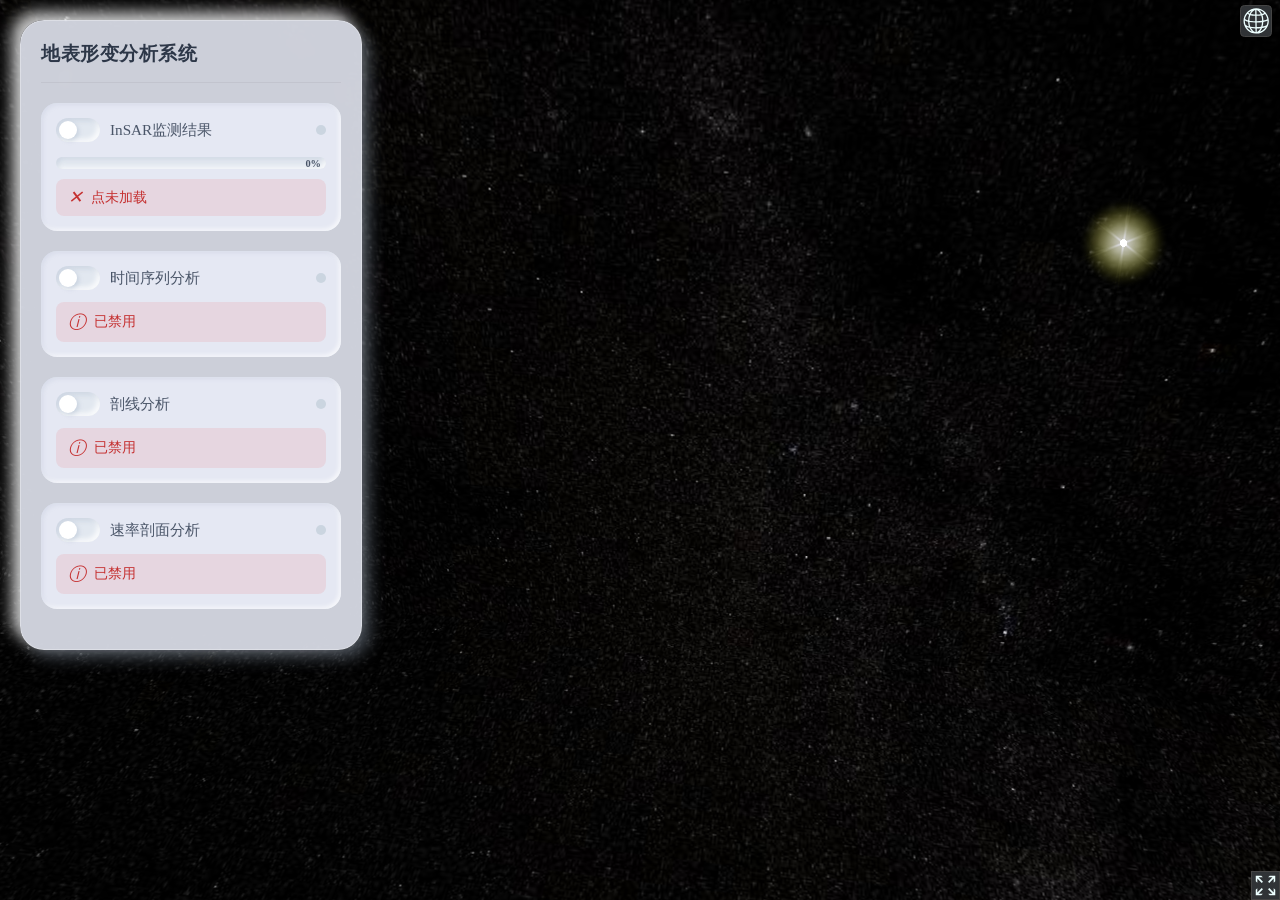
==== index.html @ 69eed866 "adsas" ====
<!doctype html>
<html lang="en">
  <head>
    <link rel="stylesheet" href="cesium/Widgets/widgets.css">
    <script src="cesium/Cesium.js"></script>

    <meta charset="UTF-8" />
    <link rel="icon" type="image/svg+xml" href="./vite.svg" />
    <meta name="viewport" content="width=device-width, initial-scale=1.0" />
    <title>Vite + Vue</title>
    <style>
      *{
        margin: 0;
        padding: 0;
      }
      .cesium-viewer-bottom{
        display: none;
      }
    </style>
    <script type="module" crossorigin src="./assets/index-u5n-sH-L.js"></script>
    <link rel="stylesheet" crossorigin href="./assets/index-CAetpHCo.css">
  </head>
  <body>
    <div id="app"></div>
  </body>
</html>
---- cesium/Widgets/widgets.css ----
.cesium-svgPath-svg{position:absolute;top:0;left:0;width:100%;height:100%;overflow:hidden}.cesium-button{display:inline-block;position:relative;background:#303336;border:1px solid #444;color:#edffff;fill:#edffff;border-radius:4px;padding:5px 12px;margin:2px 3px;cursor:pointer;overflow:hidden;-moz-user-select:none;-webkit-user-select:none;-ms-user-select:none;user-select:none}.cesium-button:focus{color:#fff;fill:#fff;border-color:#ea4;outline:none}.cesium-button:hover{color:#fff;fill:#fff;background:#48b;border-color:#aef;box-shadow:0 0 8px #fff}.cesium-button:active{color:#000;fill:#000;background:#adf;border-color:#fff;box-shadow:0 0 8px #fff}.cesium-button:disabled,.cesium-button-disabled,.cesium-button-disabled:focus,.cesium-button-disabled:hover,.cesium-button-disabled:active{background:#303336;border-color:#444;color:#646464;fill:#646464;box-shadow:none;cursor:default}.cesium-button option{background-color:#000;color:#eee}.cesium-button option:disabled{color:#777}.cesium-button input,.cesium-button label{cursor:pointer}.cesium-button input{vertical-align:sub}.cesium-toolbar-button{box-sizing:border-box;width:32px;height:32px;border-radius:14%;padding:0;vertical-align:middle;z-index:0}.cesium-performanceDisplay-defaultContainer{position:absolute;top:50px;right:10px;text-align:right}.cesium-performanceDisplay{background-color:#282828b3;padding:7px;border-radius:5px;border:1px solid #444;font:700 12px sans-serif}.cesium-performanceDisplay-fps{color:#e52}.cesium-performanceDisplay-throttled{color:#a42}.cesium-performanceDisplay-ms{color:#de3}.cesium-animation-theme{visibility:hidden;display:block;position:absolute;z-index:-100}.cesium-animation-themeNormal{color:#222}.cesium-animation-themeHover{color:#4488b0}.cesium-animation-themeSelect{color:#242}.cesium-animation-themeDisabled{color:#333}.cesium-animation-themeKnob{color:#222}.cesium-animation-themePointer{color:#2e2}.cesium-animation-themeSwoosh{color:#8ac}.cesium-animation-themeSwooshHover{color:#aef}.cesium-animation-svgText{fill:#edffff;font-family:Sans-Serif;font-size:15px;text-anchor:middle}.cesium-animation-blank{fill:#000;fill-opacity:.01;stroke:none}.cesium-animation-rectButton{cursor:pointer;-moz-user-select:none;-webkit-user-select:none;-ms-user-select:none;user-select:none}.cesium-animation-rectButton .cesium-animation-buttonGlow{fill:#fff;stroke:none;display:none}.cesium-animation-rectButton:hover .cesium-animation-buttonGlow{display:block}.cesium-animation-rectButton .cesium-animation-buttonPath{fill:#edffff}.cesium-animation-rectButton .cesium-animation-buttonMain{stroke:#444;stroke-width:1.2}.cesium-animation-rectButton:hover .cesium-animation-buttonMain{stroke:#aef}.cesium-animation-rectButton:active .cesium-animation-buttonMain{fill:#abd6ff}.cesium-animation-buttonDisabled{-moz-user-select:none;-webkit-user-select:none;-ms-user-select:none;user-select:none}.cesium-animation-buttonDisabled .cesium-animation-buttonMain{stroke:#555}.cesium-animation-buttonDisabled .cesium-animation-buttonPath{fill:#818181}.cesium-animation-buttonDisabled .cesium-animation-buttonGlow{display:none}.cesium-animation-buttonToggled .cesium-animation-buttonGlow{display:block;fill:#2e2}.cesium-animation-buttonToggled .cesium-animation-buttonMain{stroke:#2e2}.cesium-animation-buttonToggled:hover .cesium-animation-buttonGlow{fill:#fff}.cesium-animation-buttonToggled:hover .cesium-animation-buttonMain{stroke:#2e2}.cesium-animation-shuttleRingG,.cesium-animation-shuttleRingPointer,.cesium-animation-shuttleRingPausePointer{cursor:pointer}.cesium-animation-shuttleRingBack{fill:#181818;fill-opacity:.8;stroke:#333;stroke-width:1.2}.cesium-animation-shuttleRingSwoosh line{stroke:#8ac;stroke-width:3;stroke-opacity:.2;stroke-linecap:round}.cesium-animation-knobOuter{cursor:pointer;stroke:#444;stroke-width:1.2}.cesium-animation-knobInner{cursor:pointer}.cesium-baseLayerPicker-selected{position:absolute;top:0;left:0;width:100%;height:100%;border:none}.cesium-baseLayerPicker-dropDown{display:block;position:absolute;box-sizing:content-box;top:auto;right:0;width:320px;max-height:500px;margin-top:5px;background-color:#262626bf;border:1px solid #444;padding:6px;overflow:auto;border-radius:10px;-moz-user-select:none;-webkit-user-select:none;-ms-user-select:none;user-select:none;transform:translateY(-20%);visibility:hidden;opacity:0;transition:visibility 0s .2s,opacity .2s ease-in,transform .2s ease-in}.cesium-baseLayerPicker-dropDown-visible{transform:translate(0);visibility:visible;opacity:1;transition:opacity .2s ease-out,transform .2s ease-out}.cesium-baseLayerPicker-sectionTitle{display:block;font-family:sans-serif;font-size:16pt;text-align:left;color:#edffff;margin-bottom:4px}.cesium-baseLayerPicker-choices{margin-bottom:5px}.cesium-baseLayerPicker-categoryTitle{color:#edffff;font-size:11pt}.cesium-baseLayerPicker-choices{display:block;border:1px solid #888;border-radius:5px;padding:5px 0}.cesium-baseLayerPicker-item{display:inline-block;vertical-align:top;margin:2px 5px;width:64px;text-align:center;cursor:pointer}.cesium-baseLayerPicker-itemLabel{display:block;font-family:sans-serif;font-size:8pt;text-align:center;vertical-align:middle;color:#edffff;cursor:pointer;word-wrap:break-word}.cesium-baseLayerPicker-item:hover .cesium-baseLayerPicker-itemLabel,.cesium-baseLayerPicker-item:focus .cesium-baseLayerPicker-itemLabel{text-decoration:underline}.cesium-baseLayerPicker-itemIcon{display:inline-block;position:relative;width:inherit;height:auto;background-size:100% 100%;border:solid 1px #444;border-radius:9px;color:#edffff;margin:0;padding:0;cursor:pointer;box-sizing:border-box}.cesium-baseLayerPicker-item:hover .cesium-baseLayerPicker-itemIcon{border-color:#fff;box-shadow:0 0 8px #fff,0 0 8px #fff}.cesium-baseLayerPicker-selectedItem .cesium-baseLayerPicker-itemLabel{color:#bdecf8}.cesium-baseLayerPicker-selectedItem .cesium-baseLayerPicker-itemIcon{border:double 4px rgb(189,236,248)}.cesium-widget{position:relative}.cesium-widget,.cesium-widget canvas{width:100%;height:100%;touch-action:none}.cesium-widget-credits{display:block;position:absolute;bottom:0;left:0;color:#fff;font-size:10px;text-shadow:0px 0px 2px #000000;padding-right:5px}.cesium-widget-credits a,.cesium-widget-credits a:visited{color:#fff}.cesium-widget-errorPanel{position:absolute;inset:0;text-align:center;background:rgba(0,0,0,.7);z-index:99999}.cesium-widget-errorPanel:before{display:inline-block;vertical-align:middle;height:100%;content:""}.cesium-widget-errorPanel-content{width:75%;max-width:500px;display:inline-block;text-align:left;vertical-align:middle;border:1px solid #510c00;border-radius:7px;background-color:#f0d9d5;font-size:14px;color:#510c00}.cesium-widget-errorPanel-content.expanded{max-width:75%}.cesium-widget-errorPanel-header{font-size:18px;font-family:Open Sans,Verdana,Geneva,sans-serif;background:#d69d93;border-bottom:2px solid #510c00;border-radius:3px 3px 0 0;padding:15px}.cesium-widget-errorPanel-scroll{overflow:auto;font-family:Open Sans,Verdana,Geneva,sans-serif;white-space:pre-wrap;padding:0 15px;margin:10px 0 20px}.cesium-widget-errorPanel-buttonPanel{padding:0 15px;margin:10px 0 20px;text-align:right}.cesium-widget-errorPanel-buttonPanel button{border-color:#510c00;background:#d69d93;color:#202020;margin:0}.cesium-widget-errorPanel-buttonPanel button:focus{border-color:#510c00;background:#f0d9d5;color:#510c00}.cesium-widget-errorPanel-buttonPanel button:hover{border-color:#510c00;background:#f0d9d5;color:#510c00}.cesium-widget-errorPanel-buttonPanel button:active{border-color:#510c00;background:#b17b72;color:#510c00}.cesium-widget-errorPanel-more-details{text-decoration:underline;cursor:pointer}.cesium-widget-errorPanel-more-details:hover{color:#2b0700}.cesium-cesiumInspector{border-radius:5px;transition:width ease-in-out .25s;background:rgba(48,51,54,.8);border:1px solid #444;color:#edffff;display:inline-block;position:relative;padding:4px 12px;-moz-user-select:none;-webkit-user-select:none;-ms-user-select:none;user-select:none;overflow:hidden}.cesium-cesiumInspector-button{text-align:center;font-size:11pt}.cesium-cesiumInspector-visible .cesium-cesiumInspector-button{border-bottom:1px solid #aaa;padding-bottom:3px}.cesium-cesiumInspector input:enabled,.cesium-cesiumInspector-button{cursor:pointer}.cesium-cesiumInspector-visible{width:185px;height:auto}.cesium-cesiumInspector-hidden{width:122px;height:17px}.cesium-cesiumInspector-sectionContent{max-height:600px}.cesium-cesiumInspector-section-collapsed .cesium-cesiumInspector-sectionContent{max-height:0;padding:0!important;overflow:hidden}.cesium-cesiumInspector-dropDown{margin:5px 0;font-family:sans-serif;font-size:10pt;width:185px}.cesium-cesiumInspector-frustumStatistics{padding:5px;background-color:#505050bf}.cesium-cesiumInspector-pickButton{background-color:#0000004d;border:1px solid #444;color:#edffff;border-radius:5px;padding:3px 7px;cursor:pointer;-moz-user-select:none;-webkit-user-select:none;-ms-user-select:none;user-select:none;margin:0 auto}.cesium-cesiumInspector-pickButton:focus{outline:none}.cesium-cesiumInspector-pickButton:active,.cesium-cesiumInspector-pickButtonHighlight{color:#000;background:#adf;border-color:#fff;box-shadow:0 0 8px #fff}.cesium-cesiumInspector-center{text-align:center}.cesium-cesiumInspector-sectionHeader{font-weight:700;font-size:10pt;margin:0;cursor:pointer}.cesium-cesiumInspector-pickSection{border:1px solid #aaa;border-radius:5px;padding:3px;margin-bottom:5px}.cesium-cesiumInspector-sectionContent{margin-bottom:10px;transition:max-height .25s}.cesium-cesiumInspector-tileText{padding-bottom:10px;border-bottom:1px solid #aaa}.cesium-cesiumInspector-relativeText{padding-top:10px}.cesium-cesiumInspector-sectionHeader:before{margin-right:5px;content:"-";width:1ch;display:inline-block}.cesium-cesiumInspector-section-collapsed .cesium-cesiumInspector-sectionHeader:before{content:"+"}ul.cesium-cesiumInspector-statistics{margin:0;padding-top:3px;padding-bottom:3px}ul.cesium-cesiumInspector-statistics+ul.cesium-cesiumInspector-statistics{border-top:1px solid #aaa}.cesium-cesiumInspector-slider{margin-top:5px}.cesium-cesiumInspector-slider input[type=number]{text-align:left;background-color:#222;outline:none;border:1px solid #444;color:#edffff;width:100px;border-radius:3px;padding:1px;margin-left:10px;cursor:auto}.cesium-cesiumInspector-slider input[type=number]::-webkit-outer-spin-button,.cesium-cesiumInspector-slider input[type=number]::-webkit-inner-spin-button{-webkit-appearance:none;margin:0}.cesium-cesiumInspector-slider input[type=range]{margin-left:5px;vertical-align:middle}.cesium-cesiumInspector-hide .cesium-cesiumInspector-styleEditor{display:none}.cesium-cesiumInspector-styleEditor{padding:10px;border-radius:5px;background:rgba(48,51,54,.8);border:1px solid #444}.cesium-cesiumInspector-styleEditor textarea{width:100%;height:300px;background:transparent;color:#edffff;border:none;padding:0;white-space:pre;overflow-wrap:normal;overflow-x:auto}.cesium-3DTilesInspector{width:300px;pointer-events:all}.cesium-3DTilesInspector-statistics{font-size:11px}.cesium-3DTilesInspector-disabledElementsInfo{margin:5px 0 0;padding:0 0 0 20px;color:#eed202}.cesium-3DTilesInspector div,.cesium-3DTilesInspector input[type=range]{width:100%;box-sizing:border-box}.cesium-cesiumInspector-error{color:#ff9e9e;overflow:auto}.cesium-3DTilesInspector .cesium-cesiumInspector-section{margin-top:3px}.cesium-3DTilesInspector .cesium-cesiumInspector-sectionHeader+.cesium-cesiumInspector-show{border-top:1px solid white}input.cesium-cesiumInspector-url{overflow:hidden;white-space:nowrap;overflow-x:scroll;background-color:transparent;color:#fff;outline:none;border:none;height:1em;width:100%}.cesium-cesiumInspector .field-group{display:table}.cesium-cesiumInspector .field-group>label{display:table-cell;font-weight:700}.cesium-cesiumInspector .field-group>.field{display:table-cell;width:100%}.cesium-button.cesium-fullscreenButton{display:block;width:100%;height:100%;margin:0;border-radius:0}.cesium-button.cesium-vrButton{display:block;width:100%;height:100%;margin:0;border-radius:0}.cesium-viewer-geocoderContainer .cesium-geocoder-input{border:solid 1px #444;background-color:#282828b3;color:#fff;display:inline-block;vertical-align:middle;width:0;height:32px;margin:0;padding:0 32px 0 0;border-radius:0;box-sizing:border-box;transition:width ease-in-out .25s,background-color .2s ease-in-out;-webkit-appearance:none}.cesium-viewer-geocoderContainer:hover .cesium-geocoder-input{border-color:#aef;box-shadow:0 0 8px #fff}.cesium-viewer-geocoderContainer .cesium-geocoder-input:focus{border-color:#ea4;background-color:#0f0f0fe6;box-shadow:none;outline:none}.cesium-viewer-geocoderContainer:hover .cesium-geocoder-input,.cesium-viewer-geocoderContainer .cesium-geocoder-input:focus,.cesium-viewer-geocoderContainer .cesium-geocoder-input-wide{padding-left:4px;width:250px}.cesium-viewer-geocoderContainer .search-results{position:absolute;background-color:#000;color:#eee;overflow-y:auto;opacity:.8;width:100%}.cesium-viewer-geocoderContainer .search-results ul{list-style-type:none;margin:0;padding:0}.cesium-viewer-geocoderContainer .search-results ul li{font-size:14px;padding:3px 10px}.cesium-viewer-geocoderContainer .search-results ul li:hover{cursor:pointer}.cesium-viewer-geocoderContainer .search-results ul li.active{background:#48b}.cesium-geocoder-searchButton{background-color:#303336;display:inline-block;position:absolute;cursor:pointer;width:32px;top:1px;right:1px;height:30px;vertical-align:middle;fill:#edffff}.cesium-geocoder-searchButton:hover{background-color:#48b}.cesium-infoBox{display:block;position:absolute;top:50px;right:0;width:40%;max-width:480px;background:rgba(38,38,38,.95);color:#edffff;border:1px solid #444;border-right:none;border-top-left-radius:7px;border-bottom-left-radius:7px;box-shadow:0 0 10px 1px #000;transform:translate(100%);visibility:hidden;opacity:0;transition:visibility 0s .2s,opacity .2s ease-in,transform .2s ease-in}.cesium-infoBox-visible{transform:translate(0);visibility:visible;opacity:1;transition:opacity .2s ease-out,transform .2s ease-out}.cesium-infoBox-title{display:block;height:20px;padding:5px 30px 5px 25px;background:rgba(84,84,84,1);border-top-left-radius:7px;text-align:center;text-overflow:ellipsis;white-space:nowrap;overflow:hidden;box-sizing:content-box}.cesium-infoBox-bodyless .cesium-infoBox-title{border-bottom-left-radius:7px}button.cesium-infoBox-camera{display:block;position:absolute;top:4px;left:4px;width:22px;height:22px;background:transparent;border-color:transparent;border-radius:3px;padding:0 5px;margin:0}button.cesium-infoBox-close{display:block;position:absolute;top:5px;right:5px;height:20px;background:transparent;border:none;border-radius:2px;font-weight:700;font-size:16px;padding:0 5px;margin:0;color:#edffff}button.cesium-infoBox-close:focus{background:rgba(238,136,0,.44);outline:none}button.cesium-infoBox-close:hover{background:#888;color:#000}button.cesium-infoBox-close:active{background:#a00;color:#000}.cesium-infoBox-bodyless .cesium-infoBox-iframe{display:none}.cesium-infoBox-iframe{border:none;width:100%;width:calc(100% - 2px)}span.cesium-sceneModePicker-wrapper{display:inline-block;position:relative;margin:0 3px}.cesium-sceneModePicker-visible{visibility:visible;opacity:1;transition:opacity .25s linear}.cesium-sceneModePicker-hidden{visibility:hidden;opacity:0;transition:visibility 0s .25s,opacity .25s linear}.cesium-sceneModePicker-wrapper .cesium-sceneModePicker-none{display:none}.cesium-sceneModePicker-slide-svg{transition:left 2s;top:0;left:0}.cesium-sceneModePicker-wrapper .cesium-sceneModePicker-dropDown-icon{box-sizing:border-box;padding:0;margin:3px 0}.cesium-sceneModePicker-wrapper .cesium-sceneModePicker-button3D,.cesium-sceneModePicker-wrapper .cesium-sceneModePicker-buttonColumbusView,.cesium-sceneModePicker-wrapper .cesium-sceneModePicker-button2D{margin:0 0 3px}.cesium-sceneModePicker-wrapper .cesium-sceneModePicker-button3D .cesium-sceneModePicker-icon2D{left:100%}.cesium-sceneModePicker-wrapper .cesium-sceneModePicker-button3D .cesium-sceneModePicker-iconColumbusView{left:200%}.cesium-sceneModePicker-wrapper .cesium-sceneModePicker-buttonColumbusView .cesium-sceneModePicker-icon3D{left:-200%}.cesium-sceneModePicker-wrapper .cesium-sceneModePicker-buttonColumbusView .cesium-sceneModePicker-icon2D,.cesium-sceneModePicker-wrapper .cesium-sceneModePicker-button2D .cesium-sceneModePicker-icon3D{left:-100%}.cesium-sceneModePicker-wrapper .cesium-sceneModePicker-button2D .cesium-sceneModePicker-iconColumbusView{left:100%}.cesium-sceneModePicker-wrapper .cesium-sceneModePicker-selected{border-color:#2e2;box-shadow:0 0 8px #fff,0 0 8px #fff}span.cesium-projectionPicker-wrapper{display:inline-block;position:relative;margin:0 3px}.cesium-projectionPicker-visible{visibility:visible;opacity:1;transition:opacity .25s linear}.cesium-projectionPicker-hidden{visibility:hidden;opacity:0;transition:visibility 0s .25s,opacity .25s linear}.cesium-projectionPicker-wrapper .cesium-projectionPicker-none{display:none}.cesium-projectionPicker-wrapper .cesium-projectionPicker-dropDown-icon{box-sizing:border-box;padding:0;margin:3px 0}.cesium-projectionPicker-wrapper .cesium-projectionPicker-buttonPerspective,.cesium-projectionPicker-wrapper .cesium-projectionPicker-buttonOrthographic{margin:0 0 3px}.cesium-projectionPicker-wrapper .cesium-projectionPicker-buttonPerspective .cesium-projectionPicker-iconOrthographic{left:100%}.cesium-projectionPicker-wrapper .cesium-projectionPicker-buttonOrthographic .cesium-projectionPicker-iconPerspective{left:-100%}.cesium-projectionPicker-wrapper .cesium-projectionPicker-selected{border-color:#2e2;box-shadow:0 0 8px #fff,0 0 8px #fff}.cesium-performance-watchdog-message-area{position:relative;background-color:#ff0;color:#000;padding:10px}.cesium-performance-watchdog-message{margin-right:30px}.cesium-performance-watchdog-message-dismiss{position:absolute;right:0;margin:0 10px 0 0}.cesium-navigationHelpButton-wrapper{position:relative;display:inline-block}.cesium-navigation-help{visibility:hidden;position:absolute;top:38px;right:2px;width:250px;border-radius:10px;transform:scale(.01);transform-origin:234px -10px;transition:visibility 0s .25s,transform .25s ease-in}.cesium-navigation-help-visible{visibility:visible;transform:scale(1);transition:transform .25s ease-out}.cesium-navigation-help-instructions{border:1px solid #444;background-color:#262626bf;padding-bottom:5px;border-radius:0 0 10px 10px}.cesium-click-navigation-help{display:none}.cesium-touch-navigation-help{display:none;padding-top:5px}.cesium-click-navigation-help-visible,.cesium-touch-navigation-help-visible{display:block}.cesium-navigation-help-pan{color:#6cf;font-weight:700}.cesium-navigation-help-zoom{color:#65fd00;font-weight:700}.cesium-navigation-help-rotate{color:#ffd800;font-weight:700}.cesium-navigation-help-tilt{color:#d800d8;font-weight:700}.cesium-navigation-help-details{color:#fff}.cesium-navigation-button{color:#fff;background-color:transparent;border-bottom:none;border-top:1px solid #444;border-right:1px solid #444;margin:0;width:50%;cursor:pointer}.cesium-navigation-button-icon{vertical-align:middle;padding:5px 1px}.cesium-navigation-button:focus{outline:none}.cesium-navigation-button-left{border-radius:10px 0 0;border-left:1px solid #444}.cesium-navigation-button-right{border-radius:0 10px 0 0;border-left:none}.cesium-navigation-button-selected{background-color:#262626bf}.cesium-navigation-button-unselected{background-color:#000000bf}.cesium-navigation-button-unselected:hover{background-color:#4c4c4cbf}.cesium-selection-wrapper{position:absolute;width:160px;height:160px;pointer-events:none;visibility:hidden;opacity:0;transition:visibility 0s .2s,opacity .2s ease-in}.cesium-selection-wrapper-visible{visibility:visible;opacity:1;transition:opacity .2s ease-out}.cesium-selection-wrapper svg{fill:#2e2;stroke:#000;stroke-width:1.1px}.cesium-timeline-main{position:relative;left:0;bottom:0;overflow:hidden;border:solid 1px #888;-moz-user-select:none;-webkit-user-select:none;-ms-user-select:none;user-select:none}.cesium-timeline-trackContainer{width:100%;overflow:auto;border-top:solid 1px #888;position:relative;top:0;left:0}.cesium-timeline-tracks{position:absolute;top:0;left:0;width:100%}.cesium-timeline-needle{position:absolute;left:0;top:1.7em;bottom:0;width:1px;background:#f00}.cesium-timeline-bar{position:relative;left:0;top:0;overflow:hidden;cursor:pointer;width:100%;height:1.7em;background:linear-gradient(to bottom,rgba(116,117,119,.8) 0%,rgba(58,68,82,.8) 11%,rgba(46,50,56,.8) 46%,rgba(53,53,53,.8) 81%,rgba(53,53,53,.8) 100%)}.cesium-timeline-ruler{visibility:hidden;white-space:nowrap;font-size:80%;z-index:-200}.cesium-timeline-highlight{position:absolute;bottom:0;left:0;background:#08f}.cesium-timeline-ticLabel{position:absolute;top:0;left:0;white-space:nowrap;font-size:80%;color:#eee}.cesium-timeline-ticMain{position:absolute;bottom:0;left:0;width:1px;height:50%;background:#eee}.cesium-timeline-ticSub{position:absolute;bottom:0;left:0;width:1px;height:33%;background:#aaa}.cesium-timeline-ticTiny{position:absolute;bottom:0;left:0;width:1px;height:25%;background:#888}.cesium-timeline-icon16{display:block;position:absolute;width:16px;height:16px;background-image:url([data-uri]);background-repeat:no-repeat}.cesium-viewer{font-family:sans-serif;font-size:16px;overflow:hidden;display:block;position:relative;top:0;left:0;width:100%;height:100%}.cesium-viewer-cesiumWidgetContainer{width:100%;height:100%}.cesium-viewer-bottom{display:block;position:absolute;bottom:0;left:0;padding-right:5px}.cesium-viewer .cesium-widget-credits{display:inline;position:static;bottom:auto;left:auto;padding-right:0;color:#fff;font-size:10px;text-shadow:0 0 2px #000000}.cesium-viewer-timelineContainer{position:absolute;bottom:0;left:169px;right:29px;height:27px;padding:0;margin:0;overflow:hidden;font-size:14px}.cesium-viewer-animationContainer{position:absolute;bottom:0;left:0;padding:0;width:169px;height:112px}.cesium-viewer-fullscreenContainer,.cesium-viewer-vrContainer{position:absolute;bottom:0;right:0;padding:0;width:29px;height:29px;overflow:hidden}.cesium-viewer-toolbar{display:block;position:absolute;top:5px;right:5px}.cesium-viewer-cesiumInspectorContainer{display:block;position:absolute;top:50px;right:10px}.cesium-viewer-geocoderContainer{position:relative;display:inline-block;margin:0 3px}.cesium-viewer-cesium3DTilesInspectorContainer{display:block;position:absolute;top:50px;right:10px;max-height:calc(100% - 120px);box-sizing:border-box;overflow-y:auto;overflow-x:hidden}
---- assets/index-CAetpHCo.css ----
.time-series-panel[data-v-cbe041f6]{position:absolute;top:1%;right:0%;width:500px;background:#ffffffd9;-webkit-backdrop-filter:blur(12px);backdrop-filter:blur(12px);border-radius:24px;padding:20px;box-shadow:-8px -8px 16px #fffc,8px 8px 16px #a3b1c666;z-index:1000;border:1px solid rgba(255,255,255,.3)}.panel-title[data-v-cbe041f6]{color:#2d3748;margin:0 0 10px;padding-bottom:15px;border-bottom:1px solid rgba(0,0,0,.05);font-weight:600}.point-selection[data-v-cbe041f6]{background:#1e283c1a;border-radius:16px;padding:15px;margin-bottom:15px;box-shadow:inset 2px 2px 4px #a3b1c633,inset -2px -2px 4px #ffffffb3}.selection-controls[data-v-cbe041f6]{display:flex;gap:10px;margin-bottom:10px}.selected-list[data-v-cbe041f6]{display:flex;flex-wrap:wrap;gap:10px}.selected-item[data-v-cbe041f6]{background:#f0f4ffb3;padding:8px 12px;border-radius:12px;color:#4a5568;display:flex;align-items:center;box-shadow:4px 4px 8px #a3b1c633,-4px -4px 8px #ffffffb3}.remove-btn[data-v-cbe041f6]{margin-left:8px;background:#e74e4e1a;color:#c53030;border:none;border-radius:8px;cursor:pointer;padding:2px 8px;font-size:12px;box-shadow:inset 1px 1px 2px #a3b1c633,inset -1px -1px 2px #ffffffb3;transition:all .2s ease}.remove-btn[data-v-cbe041f6]:hover{transform:translateY(-1px);box-shadow:inset 1px 1px 3px #a3b1c64d,inset -1px -1px 3px #fffc}.pick-btn[data-v-cbe041f6]{background:#6496ff99;color:#fff;border:none;border-radius:12px;padding:8px 16px;cursor:pointer;font-weight:500;box-shadow:4px 4px 8px #a3b1c64d,-4px -4px 8px #fffc;transition:all .2s ease}.pick-btn[data-v-cbe041f6]:hover{transform:translateY(-2px);box-shadow:6px 6px 12px #a3b1c64d,-6px -6px 12px #fffc}.profile-panel[data-v-eddf5853]{position:absolute;top:1.5%;left:20%;background:#f0f4ffd9;-webkit-backdrop-filter:blur(12px);backdrop-filter:blur(12px);padding:20px;border-radius:24px;z-index:100;color:#2d3748;max-width:320px;box-shadow:-8px -8px 16px #fffc,8px 8px 16px #a3b1c666;border:1px solid rgba(255,255,255,.3)}.control-group[data-v-eddf5853]{margin-bottom:15px;padding:15px;border-radius:16px;background:#f0f4ffb3;box-shadow:inset 2px 2px 4px #a3b1c633,inset -2px -2px 4px #ffffffb3}.control-group label[data-v-eddf5853]{font-weight:500;color:#4a5568;font-size:.95rem;margin-bottom:8px;display:block}.profile-input[data-v-eddf5853]{width:90%;padding:10px;margin:8px 0;border-radius:12px;border:none;background:#f0f4ffb3;color:#4a5568;box-shadow:inset 3px 3px 5px #a3b1c633,inset -3px -3px 5px #fffc}.profile-btn[data-v-eddf5853]{width:100%;padding:10px;margin:8px 0;border:none;border-radius:12px;background:#f0f4ffb3;color:#4a5568;cursor:pointer;font-weight:500;box-shadow:4px 4px 8px #a3b1c64d,-4px -4px 8px #fffc;transition:all .2s ease}.profile-btn[data-v-eddf5853]:hover{transform:translateY(-2px);box-shadow:6px 6px 12px #a3b1c64d,-6px -6px 12px #fffc}.profile-btn.clear[data-v-eddf5853]{background:#e74e4e1a;color:#c53030}.profile-status[data-v-eddf5853]{margin-top:8px;font-size:.85rem;padding:8px 12px;border-radius:8px;background:#4299e11a;color:#2b6cb0;text-align:center}.profile-chart-panel[data-v-eddf5853]{position:absolute;bottom:20px;right:20px;width:640px;background:#fffffff2;border-radius:24px;padding:20px;box-shadow:-8px -8px 16px #fffc,8px 8px 16px #a3b1c666;z-index:1000;border:1px solid rgba(255,255,255,.3)}.panel-title[data-v-eddf5853]{color:#2d3748;margin:0 0 15px;padding-bottom:15px;border-bottom:1px solid rgba(0,0,0,.05);font-weight:600}.terrain-control-panel[data-v-f01ded25]{position:absolute;top:1.5%;left:20%;background:#f0f4ffd9;-webkit-backdrop-filter:blur(12px);backdrop-filter:blur(12px);padding:20px;border-radius:24px;z-index:100;color:#2d3748;max-width:320px;box-shadow:-8px -8px 16px #fffc,8px 8px 16px #a3b1c666;border:1px solid rgba(255,255,255,.3)}.control-group[data-v-f01ded25]{margin-bottom:20px}.status-text[data-v-f01ded25]{font-size:.85rem;padding:8px 12px;border-radius:8px;margin-top:8px}.status-text.active[data-v-f01ded25]{background:#48bb781a;color:#2f855a}.status-text.inactive[data-v-f01ded25]{background:#e53e3e1a;color:#c53030}.btn[data-v-f01ded25]{display:inline-block;margin-right:8px;margin-top:8px;padding:10px 15px;background:#f0f4ffb3;color:#4a5568;border-radius:12px;cursor:pointer;font-size:.9rem;border:none;font-weight:500;box-shadow:4px 4px 8px #a3b1c64d,-4px -4px 8px #fffc;transition:all .2s ease}.btn[data-v-f01ded25]:hover{transform:translateY(-2px);box-shadow:6px 6px 12px #a3b1c64d,-6px -6px 12px #fffc}.btn.clear[data-v-f01ded25]{background:#e74e4e1a;color:#c53030}.echarts-panel[data-v-f01ded25]{position:absolute;right:20px;top:20px;width:640px;height:500px;background:#fffffff2;border-radius:24px;z-index:200;box-shadow:-8px -8px 16px #fffc,8px 8px 16px #a3b1c666;overflow:hidden;border:1px solid rgba(255,255,255,.3)}.echarts-header[data-v-f01ded25]{height:46px;line-height:46px;padding:0 20px;background:#1f2937;color:#fff;font-size:1rem;font-weight:500;display:flex;justify-content:space-between;align-items:center}.close-btn[data-v-f01ded25]{cursor:pointer;color:#fff;background:transparent;border:none;font-size:24px;padding:0;width:36px;height:36px;line-height:36px;transition:all .2s ease}.close-btn[data-v-f01ded25]:hover{transform:scale(1.1)}.echarts-container[data-v-f01ded25]{width:100%;height:calc(100% - 46px);background:#fff}.deformation-legend[data-v-064a4f61]{position:absolute;bottom:10%;left:1%;background:#f0f4ffd9;-webkit-backdrop-filter:blur(12px);backdrop-filter:blur(12px);padding:15px;border-radius:24px;box-shadow:-8px -8px 16px #fffc,8px 8px 16px #a3b1c666;z-index:1000;width:200px;border:1px solid rgba(255,255,255,.3)}.legend-title[data-v-064a4f61]{text-align:center;font-size:16px;font-weight:700;margin-bottom:10px;color:#2d3748}.color-bar[data-v-064a4f61]{height:20px;width:100%;background:linear-gradient(to right,red,green,#00f);border-radius:8px;margin-bottom:8px;box-shadow:inset 2px 2px 4px #a3b1c633,inset -2px -2px 4px #ffffffb3}.legend-values[data-v-064a4f61]{display:flex;justify-content:space-between;font-size:14px;color:#4a5568;font-weight:500}#cesiumContainer[data-v-bef3bd79]{width:100%;height:100vh;overflow:hidden;position:relative}.control-panel[data-v-bef3bd79]{position:absolute;top:20px;left:20px;z-index:100;width:300px;padding:20px;border-radius:24px;transition:all .3s ease}.neu-card[data-v-bef3bd79]{background:#f0f4ffd9;-webkit-backdrop-filter:blur(12px);backdrop-filter:blur(12px);box-shadow:-8px -8px 16px #fffc,8px 8px 16px #a3b1c666;border:1px solid rgba(255,255,255,.3)}.panel-header[data-v-bef3bd79]{display:flex;justify-content:space-between;align-items:center;margin-bottom:20px;padding-bottom:15px;border-bottom:1px solid rgba(0,0,0,.05)}.panel-header h3[data-v-bef3bd79]{margin:0;font-size:1.2rem;font-weight:600;color:#2d3748;letter-spacing:.5px}.control-group[data-v-bef3bd79]{margin-bottom:20px}.neu-control[data-v-bef3bd79]{padding:15px;border-radius:16px;background:#f0f4ffb3;box-shadow:inset 2px 2px 4px #a3b1c633,inset -2px -2px 4px #ffffffb3}.control-header[data-v-bef3bd79]{display:flex;justify-content:space-between;align-items:center;margin-bottom:12px}.toggle-container[data-v-bef3bd79]{display:flex;align-items:center;gap:10px}.control-title[data-v-bef3bd79]{font-weight:500;color:#4a5568;font-size:.95rem}.status-indicator[data-v-bef3bd79]{width:10px;height:10px;border-radius:50%;background:#cbd5e0}.status-indicator.active[data-v-bef3bd79]{background:#48bb78;box-shadow:0 0 8px #48bb7899}.neu-toggle[data-v-bef3bd79]{position:relative;display:inline-block;width:44px;height:24px}.neu-toggle input[data-v-bef3bd79]{opacity:0;width:0;height:0}.neu-toggle-slider[data-v-bef3bd79]{position:absolute;cursor:pointer;inset:0;background:#e2e8f0;transition:.4s;border-radius:34px;box-shadow:inset 3px 3px 5px #a3b1c64d,inset -3px -3px 5px #fffc}.neu-toggle-slider[data-v-bef3bd79]:before{position:absolute;content:"";height:18px;width:18px;left:3px;bottom:3px;background:#fff;transition:.4s;border-radius:50%;box-shadow:2px 2px 4px #a3b1c666}input:checked+.neu-toggle-slider[data-v-bef3bd79]{background:linear-gradient(135deg,#4299e1,#3182ce)}input:checked+.neu-toggle-slider[data-v-bef3bd79]:before{transform:translate(20px)}.neu-progress-container[data-v-bef3bd79]{position:relative;width:100%;height:12px;margin:15px 0 10px;border-radius:10px;background:#e2e8f0;box-shadow:inset 2px 2px 4px #a3b1c64d,inset -2px -2px 4px #fffc;overflow:hidden}.neu-progress-bar[data-v-bef3bd79]{height:100%;border-radius:10px;position:relative;transition:width .5s ease-out}.neu-progress-inner[data-v-bef3bd79]{position:absolute;top:0;left:0;height:100%;width:100%;background:linear-gradient(90deg,#4c6ef5,#228be6);border-radius:10px;animation:progressGlow-bef3bd79 2s infinite alternate}@keyframes progressGlow-bef3bd79{0%{box-shadow:0 0 5px #4c6ef566}to{box-shadow:0 0 10px #4c6ef5cc}}.progress-label[data-v-bef3bd79]{position:absolute;right:5px;top:50%;transform:translateY(-50%);font-size:.65rem;color:#4a5568;font-weight:600}.neu-status[data-v-bef3bd79]{display:flex;align-items:center;font-size:.85rem;padding:8px 12px;border-radius:8px;margin-top:8px}.neu-status.active[data-v-bef3bd79]{background:#48bb781a;color:#2f855a}.neu-status.inactive[data-v-bef3bd79]{background:#e53e3e1a;color:#c53030}.status-icon[data-v-bef3bd79]{margin-right:8px;font-size:1.1rem}.icon-check[data-v-bef3bd79]:before{content:"✓"}.icon-error[data-v-bef3bd79]:before{content:"✕"}.icon-info[data-v-bef3bd79]:before{content:"ⓘ"}
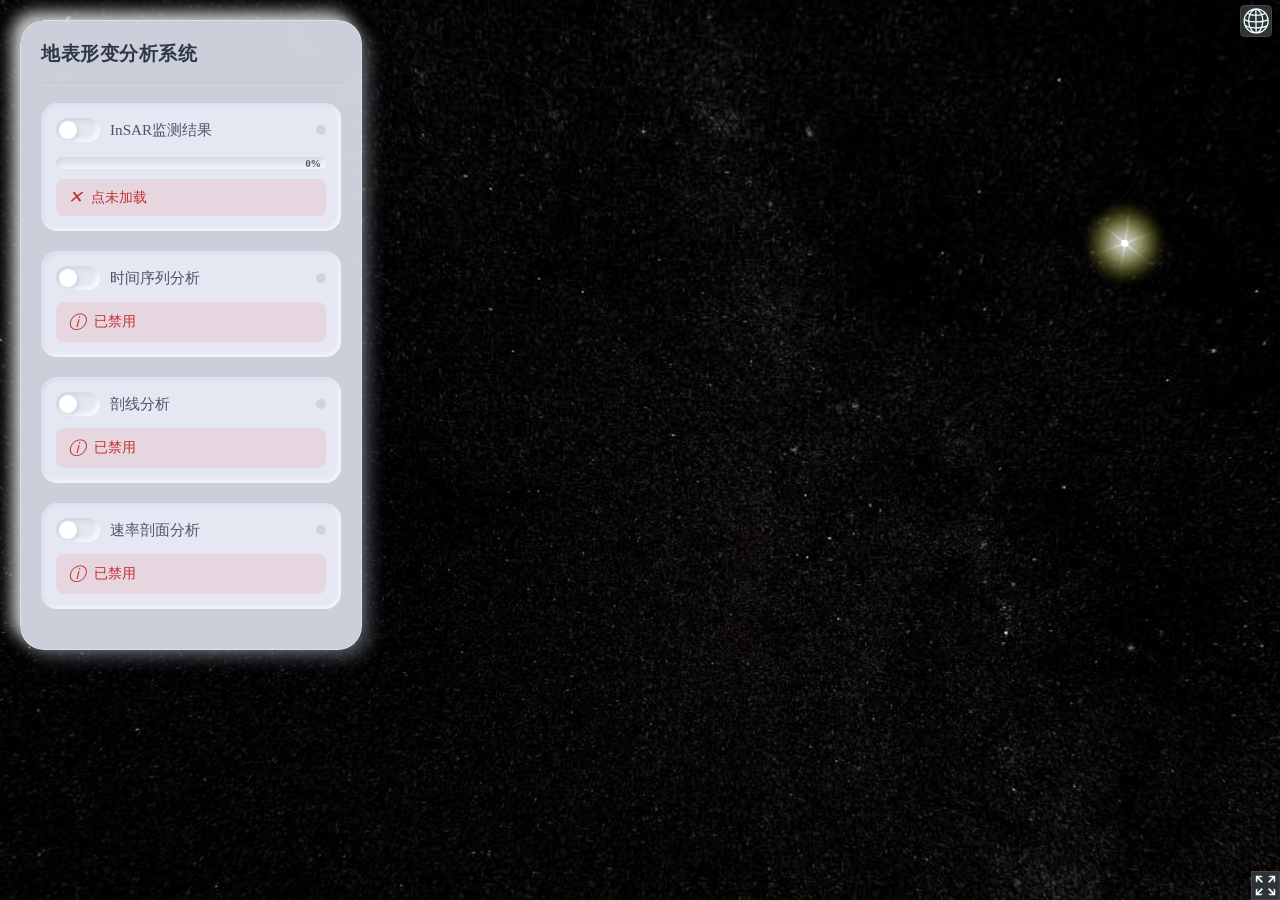
==== commit bb3d35bd: "bbb" ====
--- a/index.html
+++ b/index.html
@@ -17,8 +17,8 @@
         display: none;
       }
     </style>
-    <script type="module" crossorigin src="./assets/index-u5n-sH-L.js"></script>
-    <link rel="stylesheet" crossorigin href="./assets/index-CAetpHCo.css">
+    <script type="module" crossorigin src="./index-CgVLqP3Y.js"></script>
+    <link rel="stylesheet" crossorigin href="./index-jzulcC0P.css">
   </head>
   <body>
     <div id="app"></div>
--- a/index-jzulcC0P.css
+++ b/index-jzulcC0P.css
@@ -0,0 +1 @@
+.time-series-panel[data-v-cbe041f6]{position:absolute;top:1%;right:0%;width:500px;background:#ffffffd9;-webkit-backdrop-filter:blur(12px);backdrop-filter:blur(12px);border-radius:24px;padding:20px;box-shadow:-8px -8px 16px #fffc,8px 8px 16px #a3b1c666;z-index:1000;border:1px solid rgba(255,255,255,.3)}.panel-title[data-v-cbe041f6]{color:#2d3748;margin:0 0 10px;padding-bottom:15px;border-bottom:1px solid rgba(0,0,0,.05);font-weight:600}.point-selection[data-v-cbe041f6]{background:#1e283c1a;border-radius:16px;padding:15px;margin-bottom:15px;box-shadow:inset 2px 2px 4px #a3b1c633,inset -2px -2px 4px #ffffffb3}.selection-controls[data-v-cbe041f6]{display:flex;gap:10px;margin-bottom:10px}.selected-list[data-v-cbe041f6]{display:flex;flex-wrap:wrap;gap:10px}.selected-item[data-v-cbe041f6]{background:#f0f4ffb3;padding:8px 12px;border-radius:12px;color:#4a5568;display:flex;align-items:center;box-shadow:4px 4px 8px #a3b1c633,-4px -4px 8px #ffffffb3}.remove-btn[data-v-cbe041f6]{margin-left:8px;background:#e74e4e1a;color:#c53030;border:none;border-radius:8px;cursor:pointer;padding:2px 8px;font-size:12px;box-shadow:inset 1px 1px 2px #a3b1c633,inset -1px -1px 2px #ffffffb3;transition:all .2s ease}.remove-btn[data-v-cbe041f6]:hover{transform:translateY(-1px);box-shadow:inset 1px 1px 3px #a3b1c64d,inset -1px -1px 3px #fffc}.pick-btn[data-v-cbe041f6]{background:#6496ff99;color:#fff;border:none;border-radius:12px;padding:8px 16px;cursor:pointer;font-weight:500;box-shadow:4px 4px 8px #a3b1c64d,-4px -4px 8px #fffc;transition:all .2s ease}.pick-btn[data-v-cbe041f6]:hover{transform:translateY(-2px);box-shadow:6px 6px 12px #a3b1c64d,-6px -6px 12px #fffc}.profile-panel[data-v-eddf5853]{position:absolute;top:1.5%;left:20%;background:#f0f4ffd9;-webkit-backdrop-filter:blur(12px);backdrop-filter:blur(12px);padding:20px;border-radius:24px;z-index:100;color:#2d3748;max-width:320px;box-shadow:-8px -8px 16px #fffc,8px 8px 16px #a3b1c666;border:1px solid rgba(255,255,255,.3)}.control-group[data-v-eddf5853]{margin-bottom:15px;padding:15px;border-radius:16px;background:#f0f4ffb3;box-shadow:inset 2px 2px 4px #a3b1c633,inset -2px -2px 4px #ffffffb3}.control-group label[data-v-eddf5853]{font-weight:500;color:#4a5568;font-size:.95rem;margin-bottom:8px;display:block}.profile-input[data-v-eddf5853]{width:90%;padding:10px;margin:8px 0;border-radius:12px;border:none;background:#f0f4ffb3;color:#4a5568;box-shadow:inset 3px 3px 5px #a3b1c633,inset -3px -3px 5px #fffc}.profile-btn[data-v-eddf5853]{width:100%;padding:10px;margin:8px 0;border:none;border-radius:12px;background:#f0f4ffb3;color:#4a5568;cursor:pointer;font-weight:500;box-shadow:4px 4px 8px #a3b1c64d,-4px -4px 8px #fffc;transition:all .2s ease}.profile-btn[data-v-eddf5853]:hover{transform:translateY(-2px);box-shadow:6px 6px 12px #a3b1c64d,-6px -6px 12px #fffc}.profile-btn.clear[data-v-eddf5853]{background:#e74e4e1a;color:#c53030}.profile-status[data-v-eddf5853]{margin-top:8px;font-size:.85rem;padding:8px 12px;border-radius:8px;background:#4299e11a;color:#2b6cb0;text-align:center}.profile-chart-panel[data-v-eddf5853]{position:absolute;bottom:20px;right:20px;width:640px;background:#fffffff2;border-radius:24px;padding:20px;box-shadow:-8px -8px 16px #fffc,8px 8px 16px #a3b1c666;z-index:1000;border:1px solid rgba(255,255,255,.3)}.panel-title[data-v-eddf5853]{color:#2d3748;margin:0 0 15px;padding-bottom:15px;border-bottom:1px solid rgba(0,0,0,.05);font-weight:600}.terrain-control-panel[data-v-30f635d0]{position:absolute;top:1.5%;left:20%;background:#f0f4ffd9;-webkit-backdrop-filter:blur(12px);backdrop-filter:blur(12px);padding:20px;border-radius:24px;z-index:100;color:#2d3748;max-width:320px;box-shadow:-8px -8px 16px #fffc,8px 8px 16px #a3b1c666;border:1px solid rgba(255,255,255,.3)}.control-group[data-v-30f635d0]{margin-bottom:20px}.status-text[data-v-30f635d0]{font-size:.85rem;padding:8px 12px;border-radius:8px;margin-top:8px}.status-text.active[data-v-30f635d0]{background:#48bb781a;color:#2f855a}.status-text.inactive[data-v-30f635d0]{background:#e53e3e1a;color:#c53030}.btn[data-v-30f635d0]{display:inline-block;margin-right:8px;margin-top:8px;padding:10px 15px;background:#f0f4ffb3;color:#4a5568;border-radius:12px;cursor:pointer;font-size:.9rem;border:none;font-weight:500;box-shadow:4px 4px 8px #a3b1c64d,-4px -4px 8px #fffc;transition:all .2s ease}.btn[data-v-30f635d0]:hover{transform:translateY(-2px);box-shadow:6px 6px 12px #a3b1c64d,-6px -6px 12px #fffc}.btn.clear[data-v-30f635d0]{background:#e74e4e1a;color:#c53030}.echarts-panel[data-v-30f635d0]{position:absolute;right:20px;top:20px;width:640px;height:500px;background:#fffffff2;border-radius:24px;z-index:200;box-shadow:-8px -8px 16px #fffc,8px 8px 16px #a3b1c666;overflow:hidden;border:1px solid rgba(255,255,255,.3)}.echarts-header[data-v-30f635d0]{height:46px;line-height:46px;padding:0 20px;background:#1f2937;color:#fff;font-size:1rem;font-weight:500;display:flex;justify-content:space-between;align-items:center}.close-btn[data-v-30f635d0]{cursor:pointer;color:#fff;background:transparent;border:none;font-size:24px;padding:0;width:36px;height:36px;line-height:36px;transition:all .2s ease}.close-btn[data-v-30f635d0]:hover{transform:scale(1.1)}.echarts-container[data-v-30f635d0]{width:100%;height:calc(100% - 46px);background:#fff}.deformation-legend[data-v-064a4f61]{position:absolute;bottom:10%;left:1%;background:#f0f4ffd9;-webkit-backdrop-filter:blur(12px);backdrop-filter:blur(12px);padding:15px;border-radius:24px;box-shadow:-8px -8px 16px #fffc,8px 8px 16px #a3b1c666;z-index:1000;width:200px;border:1px solid rgba(255,255,255,.3)}.legend-title[data-v-064a4f61]{text-align:center;font-size:16px;font-weight:700;margin-bottom:10px;color:#2d3748}.color-bar[data-v-064a4f61]{height:20px;width:100%;background:linear-gradient(to right,red,green,#00f);border-radius:8px;margin-bottom:8px;box-shadow:inset 2px 2px 4px #a3b1c633,inset -2px -2px 4px #ffffffb3}.legend-values[data-v-064a4f61]{display:flex;justify-content:space-between;font-size:14px;color:#4a5568;font-weight:500}#cesiumContainer[data-v-f5aa0aee]{width:100%;height:100vh;overflow:hidden;position:relative}.control-panel[data-v-f5aa0aee]{position:absolute;top:20px;left:20px;z-index:100;width:300px;padding:20px;border-radius:24px;transition:all .3s ease}.neu-card[data-v-f5aa0aee]{background:#f0f4ffd9;-webkit-backdrop-filter:blur(12px);backdrop-filter:blur(12px);box-shadow:-8px -8px 16px #fffc,8px 8px 16px #a3b1c666;border:1px solid rgba(255,255,255,.3)}.panel-header[data-v-f5aa0aee]{display:flex;justify-content:space-between;align-items:center;margin-bottom:20px;padding-bottom:15px;border-bottom:1px solid rgba(0,0,0,.05)}.panel-header h3[data-v-f5aa0aee]{margin:0;font-size:1.2rem;font-weight:600;color:#2d3748;letter-spacing:.5px}.control-group[data-v-f5aa0aee]{margin-bottom:20px}.neu-control[data-v-f5aa0aee]{padding:15px;border-radius:16px;background:#f0f4ffb3;box-shadow:inset 2px 2px 4px #a3b1c633,inset -2px -2px 4px #ffffffb3}.control-header[data-v-f5aa0aee]{display:flex;justify-content:space-between;align-items:center;margin-bottom:12px}.toggle-container[data-v-f5aa0aee]{display:flex;align-items:center;gap:10px}.control-title[data-v-f5aa0aee]{font-weight:500;color:#4a5568;font-size:.95rem}.status-indicator[data-v-f5aa0aee]{width:10px;height:10px;border-radius:50%;background:#cbd5e0}.status-indicator.active[data-v-f5aa0aee]{background:#48bb78;box-shadow:0 0 8px #48bb7899}.neu-toggle[data-v-f5aa0aee]{position:relative;display:inline-block;width:44px;height:24px}.neu-toggle input[data-v-f5aa0aee]{opacity:0;width:0;height:0}.neu-toggle-slider[data-v-f5aa0aee]{position:absolute;cursor:pointer;inset:0;background:#e2e8f0;transition:.4s;border-radius:34px;box-shadow:inset 3px 3px 5px #a3b1c64d,inset -3px -3px 5px #fffc}.neu-toggle-slider[data-v-f5aa0aee]:before{position:absolute;content:"";height:18px;width:18px;left:3px;bottom:3px;background:#fff;transition:.4s;border-radius:50%;box-shadow:2px 2px 4px #a3b1c666}input:checked+.neu-toggle-slider[data-v-f5aa0aee]{background:linear-gradient(135deg,#4299e1,#3182ce)}input:checked+.neu-toggle-slider[data-v-f5aa0aee]:before{transform:translate(20px)}.neu-progress-container[data-v-f5aa0aee]{position:relative;width:100%;height:12px;margin:15px 0 10px;border-radius:10px;background:#e2e8f0;box-shadow:inset 2px 2px 4px #a3b1c64d,inset -2px -2px 4px #fffc;overflow:hidden}.neu-progress-bar[data-v-f5aa0aee]{height:100%;border-radius:10px;position:relative;transition:width .5s ease-out}.neu-progress-inner[data-v-f5aa0aee]{position:absolute;top:0;left:0;height:100%;width:100%;background:linear-gradient(90deg,#4c6ef5,#228be6);border-radius:10px;animation:progressGlow-f5aa0aee 2s infinite alternate}@keyframes progressGlow-f5aa0aee{0%{box-shadow:0 0 5px #4c6ef566}to{box-shadow:0 0 10px #4c6ef5cc}}.progress-label[data-v-f5aa0aee]{position:absolute;right:5px;top:50%;transform:translateY(-50%);font-size:.65rem;color:#4a5568;font-weight:600}.neu-status[data-v-f5aa0aee]{display:flex;align-items:center;font-size:.85rem;padding:8px 12px;border-radius:8px;margin-top:8px}.neu-status.active[data-v-f5aa0aee]{background:#48bb781a;color:#2f855a}.neu-status.inactive[data-v-f5aa0aee]{background:#e53e3e1a;color:#c53030}.status-icon[data-v-f5aa0aee]{margin-right:8px;font-size:1.1rem}.icon-check[data-v-f5aa0aee]:before{content:"✓"}.icon-error[data-v-f5aa0aee]:before{content:"✕"}.icon-info[data-v-f5aa0aee]:before{content:"ⓘ"}
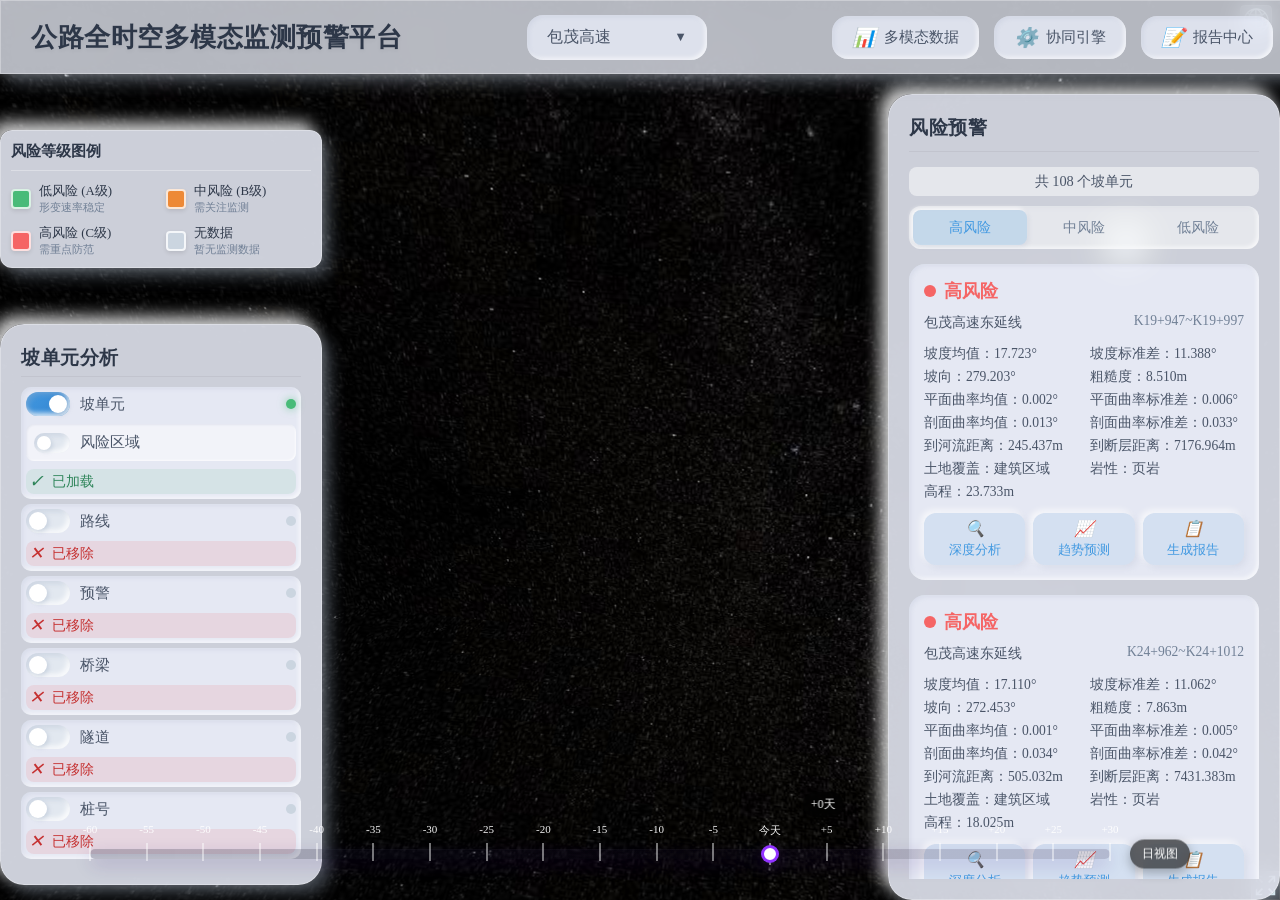
==== commit 27f0f406: "sdasa" ====
--- a/index.html
+++ b/index.html
@@ -7,7 +7,7 @@
     <meta charset="UTF-8" />
     <link rel="icon" type="image/svg+xml" href="./vite.svg" />
     <meta name="viewport" content="width=device-width, initial-scale=1.0" />
-    <title>Vite + Vue</title>
+    <title>坡单元分析系统</title>
     <style>
       *{
         margin: 0;
@@ -17,8 +17,8 @@
         display: none;
       }
     </style>
-    <script type="module" crossorigin src="./index-CgVLqP3Y.js"></script>
-    <link rel="stylesheet" crossorigin href="./index-jzulcC0P.css">
+    <script type="module" crossorigin src="./index-DlZwqAaG.js"></script>
+    <link rel="stylesheet" crossorigin href="./index-CSfwn-Nj.css">
   </head>
   <body>
     <div id="app"></div>
--- a/index-CSfwn-Nj.css
+++ b/index-CSfwn-Nj.css
@@ -0,0 +1 @@
+.header-bar[data-v-9d59308a]{display:flex;justify-content:space-between;align-items:center;width:97%;height:8vh;min-height:60px;padding:0 30px;position:fixed;top:0;left:0;z-index:1000;border-radius:0}.neu-card1[data-v-9d59308a]{background:#f0f4ffbf;-webkit-backdrop-filter:blur(12px);backdrop-filter:blur(12px);box-shadow:-8px -8px 16px #fffc,8px 8px 16px #a3b1c666;border:1px solid rgba(255,255,255,.3)}.header-left h1[data-v-9d59308a]{font-size:1.6rem;font-weight:600;color:#2d3748;margin:0;letter-spacing:.5px;text-shadow:0 2px 4px rgba(0,0,0,.05)}.neu-dropdown[data-v-9d59308a]{position:relative;min-width:180px}.dropdown-selected[data-v-9d59308a]{display:flex;align-items:center;justify-content:space-between;padding:12px 20px;border-radius:16px;background:#f0f4ffb3;box-shadow:inset 2px 2px 4px #a3b1c633,inset -2px -2px 4px #ffffffb3;cursor:pointer;transition:all .3s ease}.dropdown-selected[data-v-9d59308a]:hover{box-shadow:inset 3px 3px 6px #a3b1c64d,inset -3px -3px 6px #fffc}.dropdown-selected span[data-v-9d59308a]{font-weight:500;color:#4a5568}.dropdown-icon[data-v-9d59308a]{font-size:.8rem;color:#4a5568}.dropdown-menu[data-v-9d59308a]{position:absolute;top:100%;left:0;right:0;background:#f0f4ffe6;-webkit-backdrop-filter:blur(10px);backdrop-filter:blur(10px);border-radius:16px;padding:10px 0;margin-top:10px;box-shadow:0 8px 16px #a3b1c64d,inset 0 0 0 1px #fff6;list-style:none;max-height:0;overflow:hidden;opacity:0;transition:all .3s ease}.neu-dropdown:hover .dropdown-menu[data-v-9d59308a]{max-height:300px;opacity:1;z-index:100}.dropdown-menu li[data-v-9d59308a]{padding:10px 20px;font-size:.95rem;color:#4a5568;cursor:pointer;transition:all .2s ease}.dropdown-menu li[data-v-9d59308a]:hover{background:#c8dcff66;color:#2c5282}.header-right[data-v-9d59308a]{display:flex;gap:15px}.neu-button[data-v-9d59308a]{display:flex;align-items:center;gap:8px;padding:10px 20px;border-radius:16px;background:#f0f4ffb3;border:none;box-shadow:inset 2px 2px 4px #a3b1c633,inset -2px -2px 4px #ffffffb3;font-weight:500;color:#4a5568;cursor:pointer;transition:all .3s ease;font-size:.95rem}.neu-button[data-v-9d59308a]:hover{box-shadow:inset 3px 3px 6px #a3b1c64d,inset -3px -3px 6px #fffc;color:#2c5282}.neu-button[data-v-9d59308a]:active{box-shadow:inset 4px 4px 8px #a3b1c666,inset -4px -4px 8px #ffffffe6}.button-icon[data-v-9d59308a]{font-size:1.2rem}.stats-info[data-v-998699ed]{text-align:center;margin-bottom:10px;padding:5px;background:#ffffff80;border-radius:8px}.stats-text[data-v-998699ed]{font-size:.9rem;color:#4a5568;font-weight:500}.neu-card[data-v-998699ed]{background:#f0f4ffd9;-webkit-backdrop-filter:blur(12px);backdrop-filter:blur(12px);box-shadow:-8px -8px 16px #fffc,8px 8px 16px #a3b1c666;border:1px solid rgba(255,255,255,.3)}.panel-header[data-v-998699ed]{display:flex;justify-content:space-between;align-items:center;margin-bottom:15px;padding-bottom:10px;border-bottom:1px solid rgba(0,0,0,.05)}.panel-header h3[data-v-998699ed]{margin:0;font-size:1.2rem;font-weight:600;color:#2d3748;letter-spacing:.5px}.risk-tabs[data-v-998699ed]{display:flex;margin-bottom:15px;border-radius:12px;background:#ffffff80;padding:4px;box-shadow:inset 2px 2px 4px #a3b1c61a,inset -2px -2px 4px #ffffffb3}.tab-button[data-v-998699ed]{flex:1;padding:8px 12px;border:none;background:transparent;border-radius:8px;cursor:pointer;font-size:.9rem;font-weight:500;color:#718096;transition:all .3s ease}.tab-button.active[data-v-998699ed]{background:#4299e133;color:#4299e1;box-shadow:2px 2px 4px #a3b1c633,-2px -2px 4px #fffc}.tab-button[data-v-998699ed]:hover:not(.active){background:#4299e11a}.risk-panel[data-v-998699ed]{position:absolute;bottom:0;right:0;z-index:100;width:350px;padding:20px;border-radius:24px;max-height:85vh;overflow-y:hidden}.risk-items[data-v-998699ed]{display:flex;flex-direction:column;gap:15px;height:calc(85vh - 150px);overflow-y:auto}.risk-items[data-v-998699ed]::-webkit-scrollbar{width:6px}.risk-items[data-v-998699ed]::-webkit-scrollbar-track{background:#0000000d;border-radius:3px}.risk-items[data-v-998699ed]::-webkit-scrollbar-thumb{background:#0003;border-radius:3px}.risk-items[data-v-998699ed]::-webkit-scrollbar-thumb:hover{background:#0000004d}.risk-item[data-v-998699ed]{padding:15px;border-radius:16px;background:#f0f4ffb3;box-shadow:inset 2px 2px 4px #a3b1c633,inset -2px -2px 4px #ffffffb3}.risk-header[data-v-998699ed]{display:flex;align-items:center;margin-bottom:10px}.risk-level[data-v-998699ed]{font-weight:600;font-size:1.1rem}.risk-dot[data-v-998699ed]{width:12px;height:12px;border-radius:50%;display:inline-block;margin-right:8px}.risk-road[data-v-998699ed]{display:flex;justify-content:space-between;margin-bottom:12px;font-size:.9rem}.road-name[data-v-998699ed]{font-weight:500;color:#4a5568}.road-section[data-v-998699ed]{color:#718096;font-size:.85rem}.risk-desc[data-v-998699ed]{display:grid;grid-template-columns:repeat(2,1fr);gap:4px 12px;font-size:.85rem;color:#4a5568;line-height:1.4;margin-bottom:12px}.param-row[data-v-998699ed]{margin-bottom:0;display:flex;justify-content:space-between;white-space:nowrap}.param-row[data-v-998699ed]:last-child{margin-bottom:0}.ai-analysis-group[data-v-998699ed]{display:flex;gap:8px;justify-content:space-between}.ai-button[data-v-998699ed]{flex:1;padding:6px 8px;border-radius:12px;background:#4299e11a;color:#4299e1;font-weight:500;font-size:.8rem;border:none;cursor:pointer;display:flex;flex-direction:column;align-items:center;justify-content:center;gap:4px;transition:all .3s ease;min-height:40px}.ai-button[data-v-998699ed]:hover{background:#4299e133;transform:translateY(-2px)}.ai-button[data-v-998699ed]:active{transform:translateY(1px)}.neu-button[data-v-998699ed]{box-shadow:3px 3px 6px #a3b1c633,-3px -3px 6px #ffffffb3}.icon-deepseek[data-v-998699ed]:before{content:"🔍";font-size:1rem}.icon-trend[data-v-998699ed]:before{content:"📈";font-size:1rem}.icon-report[data-v-998699ed]:before{content:"📋";font-size:1rem}.no-data[data-v-998699ed]{text-align:center;padding:30px;color:#718096;font-style:italic;background:#ffffff80;border-radius:12px}.dynamic-data-panel[data-v-88ed8781]{padding:1px}.panel-header[data-v-88ed8781]{display:flex;align-items:center;margin-bottom:10px;padding-bottom:10px;border-bottom:1px solid rgba(160,174,192,.3)}.header-icon[data-v-88ed8781]{width:24px;height:24px;margin-right:10px;color:#4299e1}.panel-header h3[data-v-88ed8781]{margin:0;font-size:1.1rem;color:#2d3748}.charts-container[data-v-88ed8781]{display:grid;grid-template-columns:repeat(2,1fr);gap:5px}.chart-card[data-v-88ed8781]{background:#fff9;border-radius:8px;padding:10px;max-height:220px;box-shadow:0 2px 4px #0000000d}.chart-header[data-v-88ed8781]{display:flex;justify-content:space-between;align-items:center;margin-bottom:0}.chart-header h4[data-v-88ed8781]{margin:0;font-size:.95rem;color:#4a5568}.chart-tabs[data-v-88ed8781]{display:flex;gap:5px}.tab-button[data-v-88ed8781]{padding:4px 8px;font-size:.75rem;background:none;border:1px solid #CBD5E0;border-radius:4px;cursor:pointer;transition:all .2s}.tab-button[data-v-88ed8781]:hover{background:#edf2f7}.tab-button.active[data-v-88ed8781]{background:#4299e1;color:#fff;border-color:#4299e1}.chart[data-v-88ed8781]{height:200px;width:100%}@media (max-width: 1200px){.charts-container[data-v-88ed8781]{grid-template-columns:1fr}}.insar-data-panel[data-v-d1be12a3]{padding:5px}.panel-title[data-v-d1be12a3]{font-size:18px;font-weight:700;margin-bottom:5px;display:flex;align-items:center}.panel-title .icon[data-v-d1be12a3]{margin-right:10px;font-size:20px}.charts-container[data-v-d1be12a3]{display:flex;flex-direction:row;gap:20px;margin-bottom:20px}.chart-wrapper[data-v-d1be12a3]{flex:1;border:1px solid #eaeaea;border-radius:8px;padding:10px;background-color:#fff;box-shadow:0 2px 8px #0000000d;min-width:0;max-height:240px}.summary-section[data-v-d1be12a3]{margin-top:20px}.summary-title[data-v-d1be12a3]{font-size:16px;font-weight:700;margin-bottom:15px}.summary-buttons[data-v-d1be12a3]{display:flex;flex-direction:row;gap:10px}.summary-btn[data-v-d1be12a3]{flex:1;padding:6px 7.5px;border:1px solid #d9d9d9;border-radius:6px;background-color:#f9f9f9;text-align:center;font-size:14px;transition:all .3s;cursor:default;display:flex;flex-direction:column;justify-content:center;align-items:center;min-height:60px}.summary-btn[data-v-d1be12a3]:hover{background-color:#f0f0f0}.summary-btn.no-data[data-v-d1be12a3]{color:#999;font-style:italic}.btn-label[data-v-d1be12a3]{font-size:12px;color:#666;margin-bottom:4px}.btn-value[data-v-d1be12a3]{font-size:16px;font-weight:700;color:#333}.summary-btn.no-data .btn-value[data-v-d1be12a3]{color:#999;font-style:italic}@media (max-width: 768px){.charts-container[data-v-d1be12a3],.summary-buttons[data-v-d1be12a3]{flex-direction:column}}.monitoring-point-panel[data-v-cf8dc7ae]{height:100%;display:flex;flex-direction:column}.panel-header[data-v-cf8dc7ae]{display:flex;justify-content:space-between;align-items:center;margin-bottom:15px;padding-bottom:10px;border-bottom:1px solid rgba(255,255,255,.3)}.panel-header h4[data-v-cf8dc7ae]{margin:0;color:#2d3748;font-size:1.1rem}.data-info[data-v-cf8dc7ae]{font-size:.9rem;color:#718096}.panel-content[data-v-cf8dc7ae]{flex:1;display:flex;flex-direction:column;gap:15px}.stats-cards[data-v-cf8dc7ae]{display:grid;grid-template-columns:repeat(3,1fr);gap:10px;margin-bottom:10px}.stat-card[data-v-cf8dc7ae]{background:#ffffffb3;border-radius:8px;padding:12px;text-align:center;cursor:pointer;transition:all .3s ease;box-shadow:0 2px 4px #0000001a}.stat-card[data-v-cf8dc7ae]:hover{transform:translateY(-2px);box-shadow:0 4px 8px #00000026}.stat-card.active[data-v-cf8dc7ae]{background:#4299e133;border:2px solid #4299E1}.stat-value[data-v-cf8dc7ae]{font-size:1.1rem;font-weight:600;color:#2d3748;margin-bottom:5px}.stat-label[data-v-cf8dc7ae]{font-size:.8rem;color:#718096}.chart-container[data-v-cf8dc7ae]{flex:1;min-height:400px;background:#0000001a;border-radius:8px}.loading-container[data-v-cf8dc7ae]{flex:1;display:flex;flex-direction:column;justify-content:center;align-items:center;color:#718096}.loading-spinner[data-v-cf8dc7ae]{width:40px;height:40px;border:4px solid #f3f3f3;border-top:4px solid #4299E1;border-radius:50%;animation:spin-cf8dc7ae 1s linear infinite;margin-bottom:10px}@keyframes spin-cf8dc7ae{0%{transform:rotate(0)}to{transform:rotate(360deg)}}.no-data[data-v-cf8dc7ae]{flex:1;display:flex;justify-content:center;align-items:center;color:#718096;font-style:italic}@media (max-width: 768px){.stats-cards[data-v-cf8dc7ae]{grid-template-columns:1fr}.chart-container[data-v-cf8dc7ae]{min-height:300px}}.loading-message[data-v-a6ce96c3],.no-data-message[data-v-a6ce96c3]{text-align:center;padding:40px;color:#718096;font-style:italic}.data-icon[data-v-a6ce96c3]{width:16px;height:16px;margin-right:8px;vertical-align:middle;fill:#4299e1}.data-tabs-container[data-v-a6ce96c3]{height:100%;display:flex;flex-direction:column}.tab-buttons[data-v-a6ce96c3]{display:flex;border-bottom:1px solid rgba(160,174,192,.3);margin-bottom:15px}.button-icon.icon-points[data-v-a6ce96c3]:before{content:"📍"}.tab-button[data-v-a6ce96c3]{flex:1;padding:10px 15px;background:none;border:none;cursor:pointer;display:flex;align-items:center;justify-content:center;gap:8px;font-size:.9rem;color:#718096;transition:all .3s ease;position:relative}.tab-button[data-v-a6ce96c3]:hover{color:#4299e1;background:#4299e10d}.tab-button.active[data-v-a6ce96c3]{color:#4299e1;font-weight:500}.tab-button.active[data-v-a6ce96c3]:after{content:"";position:absolute;bottom:-1px;left:0;width:100%;height:2px;background:#4299e1;border-radius:2px 2px 0 0}.button-icon[data-v-a6ce96c3]{display:inline-block;width:16px;height:16px}.button-icon.icon-database[data-v-a6ce96c3]:before{content:"📊"}.button-icon.icon-chart[data-v-a6ce96c3]:before{content:"📈"}.button-icon.icon-radar[data-v-a6ce96c3]:before{content:"📡"}.tab-content[data-v-a6ce96c3]{flex:1;overflow:auto}.tab-pane[data-v-a6ce96c3]{padding:5px}.tab-pane h4[data-v-a6ce96c3]{margin:0 0 15px;color:#2d3748;font-size:1rem;font-weight:600}.tab-pane h5[data-v-a6ce96c3]{margin:15px 0 10px;color:#4a5568;font-size:.9rem;font-weight:500;padding-bottom:5px;border-bottom:1px solid rgba(160,174,192,.2)}.data-grid[data-v-a6ce96c3]{display:grid;grid-template-columns:repeat(4,1fr);gap:12px;margin-bottom:20px}.data-item[data-v-a6ce96c3]{display:flex;flex-direction:column;padding:10px;background:#fff9;border-radius:8px;box-shadow:0 2px 4px #0000000d}.data-label[data-v-a6ce96c3]{font-weight:500;color:#4a5568;font-size:.85rem;margin-bottom:5px;display:flex;align-items:center}.data-value[data-v-a6ce96c3]{color:#2d3748;font-weight:600}.dynamic-data[data-v-a6ce96c3]{display:flex;flex-direction:column;gap:15px}.data-chart-placeholder[data-v-a6ce96c3]{background:#fff9;border-radius:8px;padding:15px;box-shadow:0 2px 4px #0000000d}.chart-container[data-v-a6ce96c3]{height:150px;margin-top:10px;display:flex;align-items:flex-end;justify-content:space-around;padding:10px;background:#f7fafc;border-radius:6px}.mock-chart[data-v-a6ce96c3]{display:flex;align-items:flex-end;height:100%;width:100%;gap:8px}.chart-bar[data-v-a6ce96c3]{flex:1;background:linear-gradient(to top,#4299e1,#3182ce);border-radius:3px 3px 0 0;min-height:10px}.data-status[data-v-a6ce96c3]{display:grid;grid-template-columns:repeat(2,1fr);gap:12px}.status-item[data-v-a6ce96c3]{display:flex;justify-content:space-between;align-items:center;padding:10px;background:#fff9;border-radius:8px;box-shadow:0 2px 4px #0000000d}.status-badge[data-v-a6ce96c3]{padding:4px 8px;border-radius:12px;font-size:.8rem;font-weight:500}.status-badge.normal[data-v-a6ce96c3]{background:#48bb7833;color:#2f855a}.insar-data[data-v-a6ce96c3]{display:flex;flex-direction:column;gap:15px}.data-image-placeholder[data-v-a6ce96c3]{background:#fff9;border-radius:8px;padding:15px;box-shadow:0 2px 4px #0000000d}.image-container[data-v-a6ce96c3]{height:150px;margin-top:10px;background:#f7fafc;border-radius:6px;display:flex;justify-content:center;align-items:center;position:relative}.color-gradient[data-v-a6ce96c3]{width:80%;display:flex;flex-direction:column;align-items:center}.gradient-bar[data-v-a6ce96c3]{width:100%;height:20px;background:linear-gradient(to right,#3182ce,#fff,#f56565);border-radius:4px}.gradient-labels[data-v-a6ce96c3]{width:100%;display:flex;justify-content:space-between;margin-top:5px;font-size:.8rem;color:#4a5568}.data-analysis[data-v-a6ce96c3]{display:grid;grid-template-columns:repeat(2,1fr);gap:12px}.analysis-item[data-v-a6ce96c3]{display:flex;justify-content:space-between;padding:10px;background:#fff9;border-radius:8px;box-shadow:0 2px 4px #0000000d}.fade-enter-active[data-v-a6ce96c3],.fade-leave-active[data-v-a6ce96c3]{transition:opacity .3s ease}.fade-enter-from[data-v-a6ce96c3],.fade-leave-to[data-v-a6ce96c3]{opacity:0}.narrow-bottom[data-v-fc1f950b]{display:flex;flex-direction:column;gap:15px;padding:15px;background:#fff9;border-radius:10px;box-shadow:inset 1px 1px 3px #a3b1c614,1px 1px 6px #a3b1c60f;min-height:200px;height:100%;overflow:auto}.chart-header[data-v-fc1f950b]{display:flex;align-items:center;gap:10px;padding-bottom:10px;border-bottom:1px solid rgba(74,85,104,.1)}.chart-header h4[data-v-fc1f950b]{margin:0;font-size:1rem;font-weight:500;color:#2d3748}.rain-icon[data-v-fc1f950b]{width:24px;height:24px;fill:#4299e1}.rainfall-chart[data-v-fc1f950b]{width:100%;height:200px;min-height:200px}.risk-legend[data-v-fc1f950b]{display:flex;justify-content:center;gap:20px;margin-top:10px;padding-top:10px;border-top:1px solid rgba(74,85,104,.1)}.legend-item[data-v-fc1f950b]{display:flex;align-items:center;gap:6px;font-size:.85rem}.color-block[data-v-fc1f950b]{width:16px;height:16px;border-radius:4px}.color-block.low-risk[data-v-fc1f950b]{background:#48bb78}.color-block.medium-risk[data-v-fc1f950b]{background:#ed8936}.color-block.high-risk[data-v-fc1f950b]{background:#f56565}.detail-panel[data-v-fc1f950b]{position:fixed;top:50%;left:50%;transform:translate(-50%,-50%);z-index:1000;width:1000px;padding:10px;border-radius:16px;box-sizing:border-box}.neu-card[data-v-fc1f950b]{background:#f0f4fff2;-webkit-backdrop-filter:blur(12px);backdrop-filter:blur(12px);box-shadow:-8px -8px 16px #fffc,8px 8px 16px #a3b1c666;border:1px solid rgba(255,255,255,.3)}.close-button[data-v-fc1f950b]{position:absolute;top:10px;right:15px;background:none;border:none;font-size:24px;cursor:pointer;color:#718096;transition:color .2s}.close-button[data-v-fc1f950b]:hover{color:#4a5568}.panel-section[data-v-fc1f950b]{margin-bottom:20px;padding:15px;border-radius:12px;background:#f0f4ffb3;box-shadow:inset 2px 2px 4px #a3b1c633,inset -2px -2px 4px #ffffffb3}.section-header[data-v-fc1f950b]{display:flex;align-items:center;justify-content:space-between}.section-subheader[data-v-fc1f950b]{display:flex;justify-content:space-between;align-items:center;margin-top:8px;font-size:.95rem;color:#4a5568}.location[data-v-fc1f950b]{display:flex;align-items:center;gap:6px}.location-icon[data-v-fc1f950b]{width:18px;height:18px;fill:#3182ce}.update-time[data-v-fc1f950b]{font-style:italic}.symbol-container[data-v-fc1f950b]{display:flex;align-items:center}.slope-symbol[data-v-fc1f950b]{width:24px;height:24px;background:linear-gradient(135deg,#4299e1,#3182ce);border-radius:4px;margin-right:10px;position:relative;overflow:hidden}.slope-symbol[data-v-fc1f950b]:after{content:"";position:absolute;bottom:0;left:0;width:100%;height:40%;background:#0003;clip-path:polygon(0 100%,100% 100%,100% 0)}.section-header h3[data-v-fc1f950b]{margin:0;font-size:1.2rem;font-weight:600;color:#2d3748;flex-grow:1}.risk-badge[data-v-fc1f950b]{padding:6px 12px;border-radius:20px;font-weight:500;font-size:.9rem;box-shadow:2px 2px 4px #a3b1c64d,-2px -2px 4px #fffc}.risk-badge.low-risk[data-v-fc1f950b]{background:#48bb7833;color:#2f855a}.risk-badge.medium-risk[data-v-fc1f950b]{background:#ed893633;color:#c05621}.risk-badge.high-risk[data-v-fc1f950b]{background:#f5656533;color:#c53030}.risk-badge.no-data[data-v-fc1f950b]{background:#a0aec033;color:#4a5568}.panel-body[data-v-fc1f950b]{display:flex;gap:20px}.panel-section.narrow[data-v-fc1f950b]{flex:1;min-width:300px;min-height:550px;display:flex;flex-direction:column;gap:5px;padding:5px;box-sizing:border-box}.narrow-top[data-v-fc1f950b]{background:#fff9;border-radius:10px;padding:10px;box-shadow:inset 1px 1px 3px #a3b1c614,1px 1px 6px #a3b1c60f;flex:1;max-height:200px;overflow:auto}.narrow-bottom[data-v-fc1f950b]{background:#fff9;border-radius:10px;padding:10px;box-shadow:inset 1px 1px 3px #a3b1c614,1px 1px 6px #a3b1c60f;flex:1;overflow:auto}.panel-section.wide[data-v-fc1f950b]{flex:3;min-height:550px}.forecast-header[data-v-fc1f950b]{display:flex;align-items:center;margin-bottom:15px;font-size:1rem;font-weight:500;color:#2d3748}.forecast-icon[data-v-fc1f950b]{width:20px;height:20px;margin-right:8px;fill:#3182ce}.forecast-risk-badge[data-v-fc1f950b]{padding:8px 15px;border-radius:20px;font-weight:500;font-size:.9rem;text-align:center;margin-bottom:15px;box-shadow:2px 2px 4px #a3b1c64d,-2px -2px 4px #fffc}.forecast-period[data-v-fc1f950b]{font-size:.9rem;color:#4a5568;margin-bottom:15px;text-align:center}.forecast-warning[data-v-fc1f950b]{font-size:.9rem;line-height:1.5;color:#4a5568;padding:10px;background:#ffffff80;border-radius:8px;box-shadow:inset 1px 1px 3px #a3b1c614,1px 1px 6px #a3b1c60f}.forecast-risk-badge.low-risk[data-v-fc1f950b]{background:#48bb7833;color:#2f855a}.forecast-risk-badge.medium-risk[data-v-fc1f950b]{background:#ed893633;color:#c05621}.forecast-risk-badge.high-risk[data-v-fc1f950b]{background:#f5656533;color:#c53030}.forecast-risk-badge.no-data[data-v-fc1f950b]{background:#a0aec033;color:#4a5568}@media (max-width: 1100px){.detail-panel[data-v-fc1f950b]{width:92%}.panel-body[data-v-fc1f950b]{flex-direction:column}.panel-section.narrow[data-v-fc1f950b]{max-width:none;min-height:320px}.panel-section.wide[data-v-fc1f950b]{min-height:320px}}.timeline-fixed[data-v-def2f5b6]{position:fixed;left:50%;transform:translate(-50%);bottom:18px;width:min(90vw,1100px);z-index:9999;outline:none}.monthly-warning[data-v-def2f5b6]{position:absolute;top:-750px;left:50%;transform:translate(-50%);background:#ffc107f2;color:#856404;padding:10px 20px;border-radius:8px;font-size:14px;font-weight:500;white-space:nowrap;box-shadow:0 4px 12px #00000026;-webkit-backdrop-filter:blur(10px);backdrop-filter:blur(10px);border:1px solid rgba(255,193,7,.3);animation:fadeInOut-def2f5b6 3s ease-in-out}@keyframes fadeInOut-def2f5b6{0%{opacity:0;transform:translate(-50%) translateY(-10px)}20%{opacity:1;transform:translate(-50%) translateY(0)}80%{opacity:1;transform:translate(-50%) translateY(0)}to{opacity:0;transform:translate(-50%) translateY(-10px)}}.timeline-fixed.no-fixed[data-v-def2f5b6]{position:static;transform:none;margin:8px 0}.timeline-wrap[data-v-def2f5b6]{position:relative;height:56px;display:flex;align-items:center;padding-right:80px}.track[data-v-def2f5b6]{position:relative;width:100%;height:10px;border-radius:999px;background:linear-gradient(90deg,#14143240,#1e0a3c2e);box-shadow:0 6px 18px #3200782e,inset 0 1px #ffffff05;cursor:pointer}.fill[data-v-def2f5b6]{position:absolute;height:100%;border-radius:999px;background:linear-gradient(90deg,#00d2ffe6,#8c28ffe6);box-shadow:0 6px 20px #501ea040;transition:left .08s linear,width .08s linear}.ticks[data-v-def2f5b6]{position:absolute;left:0;right:0;top:-18px;height:40px;pointer-events:none}.tick[data-v-def2f5b6]{position:absolute;top:12px;width:1px;height:12px;background:#ffffff2e;transform:translate(-.5px)}.tick.major[data-v-def2f5b6]{height:18px;background:#ffffffe6}.tick.center[data-v-def2f5b6]{background:#fff;height:22px;box-shadow:0 0 12px #ffffffe6}.tick.hidden[data-v-def2f5b6]{display:none}.tick-label[data-v-def2f5b6]{position:absolute;top:-20px;left:50%;transform:translate(-50%);font-size:11px;color:#fffffff2;white-space:nowrap}.handle[data-v-def2f5b6]{position:absolute;top:50%;transform:translate(-50%,-50%);width:26px;height:26px;border-radius:50%;display:flex;align-items:center;justify-content:center;cursor:grab;touch-action:none}.handle-core[data-v-def2f5b6]{width:12px;height:12px;border-radius:50%;background:#fff;box-shadow:0 6px 18px #3c007840;border:3px solid rgba(140,40,255,.95)}.value-bubble[data-v-def2f5b6]{position:absolute;top:-34px;transform:translate(-50%);padding:4px 8px;border-radius:999px;font-size:12px;background:#0009;color:#fff;-webkit-backdrop-filter:blur(6px);backdrop-filter:blur(6px);box-shadow:0 6px 20px #00000080;pointer-events:none}.scale-toggle[data-v-def2f5b6]{position:absolute;right:0;top:50%;transform:translateY(-50%);padding:6px 12px;background:#0009;color:#fff;border-radius:16px;font-size:12px;cursor:pointer;transition:all .2s ease;-webkit-backdrop-filter:blur(6px);backdrop-filter:blur(6px);box-shadow:0 4px 12px #0000004d}.scale-toggle[data-v-def2f5b6]:hover{background:#8c28ffcc}@media (max-width: 640px){.timeline-wrap[data-v-def2f5b6]{height:48px;padding-right:70px}.handle[data-v-def2f5b6]{width:22px;height:22px}.handle-core[data-v-def2f5b6]{width:10px;height:10px}.tick-label[data-v-def2f5b6]{font-size:10px}.scale-toggle[data-v-def2f5b6]{padding:4px 8px;font-size:11px}.monthly-warning[data-v-def2f5b6]{font-size:12px;padding:8px 16px;top:-45px;white-space:normal;text-align:center;max-width:300px}}.legend-panel[data-v-d9251462]{position:absolute;top:130px;left:0;z-index:999;width:300px;padding:10px;border-radius:12px;-webkit-backdrop-filter:blur(12px);backdrop-filter:blur(12px)}.legend-header[data-v-d9251462]{margin-bottom:12px;padding-bottom:8px;border-bottom:1px solid rgba(255,255,255,.3)}.legend-header h4[data-v-d9251462]{margin:0;font-size:.95rem;font-weight:600;color:#2d3748}.legend-grid[data-v-d9251462]{display:grid;grid-template-columns:repeat(2,1fr);gap:10px}.legend-item[data-v-d9251462]{display:flex;align-items:center;gap:8px}.color-box[data-v-d9251462]{width:16px;height:16px;border-radius:4px;border:2px solid rgba(255,255,255,.8);box-shadow:0 2px 4px #0000001a;flex-shrink:0}.color-box.low-risk[data-v-d9251462]{background:#48bb78}.color-box.medium-risk[data-v-d9251462]{background:#ed8936}.color-box.high-risk[data-v-d9251462]{background:#f56565}.color-box.no-data[data-v-d9251462]{background:#cbd5e0}.legend-text[data-v-d9251462]{display:flex;flex-direction:column;flex:1}.risk-level[data-v-d9251462]{font-size:.8rem;font-weight:500;color:#2d3748;white-space:nowrap}.risk-desc[data-v-d9251462]{font-size:.7rem;color:#718096;white-space:nowrap}.filter-status[data-v-d9251462]{margin-top:12px;padding:8px;background:#ffffff80;border-radius:6px;display:flex;align-items:center;gap:8px;font-size:.8rem;color:#4a5568}.filter-icon[data-v-d9251462]{font-size:.9rem}.neu-card[data-v-d9251462]{background:#f0f4ffd9;-webkit-backdrop-filter:blur(12px);backdrop-filter:blur(12px);box-shadow:-8px -8px 16px #fffc,8px 8px 16px #a3b1c666;border:1px solid rgba(255,255,255,.3)}.legend-panel[data-v-d9251462]{animation:slideInRight-d9251462 .3s ease-out}@keyframes slideInRight-d9251462{0%{opacity:0;transform:translate(20px)}to{opacity:1;transform:translate(0)}}@media (max-width: 768px){.legend-panel[data-v-d9251462]{top:100px;right:10px;width:180px}.legend-grid[data-v-d9251462]{grid-template-columns:1fr}}.slope-analysis-panel[data-v-d4620eaa]{margin:20px;border-bottom:1px solid rgba(0,0,0,.1);padding-bottom:10px}.metrics-row[data-v-d4620eaa]{display:flex;gap:10px;margin-bottom:15px;justify-content:space-between}.metric-item[data-v-d4620eaa]{flex:1;padding:6px 4px;border-radius:12px;text-align:center;background:#ffffffb3;box-shadow:3px 3px 6px #a3b1c633,-3px -3px 6px #ffffffb3;transition:all .3s ease}.metric-item[data-v-d4620eaa]:hover{transform:translateY(-2px);box-shadow:5px 5px 10px #a3b1c64d,-5px -5px 10px #fffc}.metric-label[data-v-d4620eaa]{font-size:.8rem;color:#4a5568;margin-bottom:5px;font-weight:500}.metric-value[data-v-d4620eaa]{font-size:1.1rem;font-weight:600}.metric-value.high-risk[data-v-d4620eaa]{color:#f56565}.metric-value.normal[data-v-d4620eaa]{color:#4299e1}.analysis-content h4[data-v-d4620eaa]{margin:0 0 12px;font-size:1rem;color:#2d3748;font-weight:600}.scrollable-content[data-v-d4620eaa]{max-height:200px;overflow-y:auto;padding-right:5px}.scrollable-content[data-v-d4620eaa]::-webkit-scrollbar{width:4px}.scrollable-content[data-v-d4620eaa]::-webkit-scrollbar-track{background:#0000000d;border-radius:2px}.scrollable-content[data-v-d4620eaa]::-webkit-scrollbar-thumb{background:#0003;border-radius:2px}.content-section[data-v-d4620eaa]{margin-bottom:12px;font-size:.9rem;line-height:1.4;color:#4a5568}.case-item[data-v-d4620eaa]{background:#ffffff80;border-radius:8px;padding:10px;margin-bottom:10px;border-left:3px solid #4299E1}.case-header[data-v-d4620eaa]{font-weight:600;font-size:.9rem;color:#2d3748;margin-bottom:5px}.case-details[data-v-d4620eaa]{font-size:.85rem;line-height:1.4;color:#4a5568}.match-degree[data-v-d4620eaa]{color:#48bb78;font-weight:500}.slope-analysis-detail-panel[data-v-c50695c5]{display:flex;flex-direction:column;height:100%;gap:20px}.detail-section[data-v-c50695c5]{flex:1;display:flex;flex-direction:column;background:#ffffffb3;border-radius:12px;padding:15px;box-shadow:inset 2px 2px 4px #a3b1c61a,inset -2px -2px 4px #ffffff80;min-height:0}.section-header[data-v-c50695c5]{display:flex;justify-content:space-between;align-items:center;margin-bottom:15px;padding-bottom:10px;border-bottom:1px solid rgba(0,0,0,.05)}.section-header h4[data-v-c50695c5]{margin:0;font-size:1rem;color:#2d3748;font-weight:600}.recommendation-source[data-v-c50695c5]{font-size:.8rem;color:#718096;font-weight:500}.scrollable-content[data-v-c50695c5]{flex:1;overflow-y:auto;padding-right:5px}.case-item[data-v-c50695c5]{background:#ffffffe6;border-radius:8px;padding:12px;margin-bottom:12px;border-left:3px solid #4299E1;box-shadow:0 2px 4px #0000000d}.case-title[data-v-c50695c5]{display:flex;justify-content:space-between;align-items:center;margin-bottom:8px}.case-name[data-v-c50695c5]{font-weight:600;font-size:.9rem;color:#2d3748;flex:1;margin-right:10px}.match-degree[data-v-c50695c5]{background:#48bb78;color:#fff;padding:2px 6px;border-radius:10px;font-size:.75rem;font-weight:600}.case-meta[data-v-c50695c5]{display:flex;gap:10px;margin-bottom:10px;font-size:.8rem;color:#718096}.case-source[data-v-c50695c5]{font-style:italic}.case-params[data-v-c50695c5]{display:grid;grid-template-columns:1fr 1fr;gap:5px;margin-bottom:10px}.param-row[data-v-c50695c5]{display:flex;justify-content:space-between;font-size:.8rem}.param-label[data-v-c50695c5]{color:#718096}.param-value[data-v-c50695c5]{color:#2d3748;font-weight:500}.case-analysis[data-v-c50695c5]{font-size:.85rem;line-height:1.4;color:#4a5568;padding-top:8px;border-top:1px dashed rgba(0,0,0,.1)}.case-more[data-v-c50695c5]{text-align:center;margin-top:10px}.more-button[data-v-c50695c5]{padding:8px 16px;background:#4299e11a;color:#4299e1;border:none;border-radius:16px;font-size:.85rem;cursor:pointer;transition:all .3s ease}.more-button[data-v-c50695c5]:hover{background:#4299e133;transform:translateY(-2px)}.recommendation-category[data-v-c50695c5]{margin-bottom:15px}.category-header[data-v-c50695c5]{display:flex;align-items:center;margin-bottom:8px}.category-icon[data-v-c50695c5]{font-size:1.2rem;margin-right:8px}.category-title[data-v-c50695c5]{font-weight:600;font-size:.9rem;color:#2d3748}.measure-list[data-v-c50695c5]{margin:0;padding-left:20px}.measure-list li[data-v-c50695c5]{font-size:.85rem;line-height:1.4;color:#4a5568;margin-bottom:5px}.recommendation-summary[data-v-c50695c5]{background:#48bb781a;border-radius:8px;padding:10px;margin-top:15px;font-size:.85rem;line-height:1.4;color:#2f855a;border-left:3px solid #48BB78}.scrollable-content[data-v-c50695c5]::-webkit-scrollbar{width:4px}.scrollable-content[data-v-c50695c5]::-webkit-scrollbar-track{background:#0000000d;border-radius:2px}.scrollable-content[data-v-c50695c5]::-webkit-scrollbar-thumb{background:#0003;border-radius:2px}.chat-modal-overlay[data-v-4d298c5c]{position:fixed;top:0;left:0;width:100%;height:100%;background:#00000080;display:flex;justify-content:center;align-items:center;z-index:1000}.chat-modal[data-v-4d298c5c]{width:90%;max-width:600px;max-height:100vh;display:flex;flex-direction:column;background:#f0f4fff2;-webkit-backdrop-filter:blur(12px);backdrop-filter:blur(12px)}.chat-modal.expanded[data-v-4d298c5c]{width:95%;max-width:1000px;max-height:90vh;display:flex;flex-direction:column}.neu-card[data-v-4d298c5c]{border-radius:24px;box-shadow:-8px -8px 16px #fffc,8px 8px 16px #a3b1c666;border:1px solid rgba(255,255,255,.3)}.analysis-layout[data-v-4d298c5c]{display:flex;flex:1;gap:20px;min-height:0}.left-panel[data-v-4d298c5c]{flex:1;display:flex;flex-direction:column;min-width:0}.right-panel[data-v-4d298c5c]{width:400px;display:flex;flex-direction:column;min-height:0}.modal-header[data-v-4d298c5c]{display:flex;justify-content:space-between;align-items:center;padding:0 0 0 10px;border-bottom:1px solid rgba(0,0,0,.05)}.modal-header h3[data-v-4d298c5c]{margin:0;font-size:1.3rem;font-weight:600;color:#2d3748}.close-btn[data-v-4d298c5c]{background:none;border:none;font-size:2rem;color:#718096;cursor:pointer;padding:0;width:40px;height:40px;border-radius:50%;display:flex;align-items:center;justify-content:center;transition:all .3s ease}.close-btn[data-v-4d298c5c]:hover{background:#e53e3e1a;color:#c53030}.chat-container[data-v-4d298c5c]{flex:1;display:flex;flex-direction:column;padding:20px;max-height:none;min-height:0}.message-list[data-v-4d298c5c]{flex:1;overflow-y:auto;max-height:none;margin-bottom:20px;padding-right:10px;min-height:200px}.message[data-v-4d298c5c]{margin-bottom:5px;padding:6px 8px;border-radius:16px;max-width:40%;animation:fadeIn-4d298c5c .3s ease}.message.send[data-v-4d298c5c]{background:linear-gradient(135deg,#4299e1,#3182ce);color:#fff;margin-left:auto;border-bottom-right-radius:4px}.message.receive[data-v-4d298c5c]{background:#ffffffb3;color:#2d3748;border-bottom-left-radius:4px;box-shadow:inset 2px 2px 4px #a3b1c61a,inset -2px -2px 4px #ffffff80}.message-sender[data-v-4d298c5c]{font-weight:600;font-size:.85rem;margin-bottom:5px;opacity:.8}.message-content[data-v-4d298c5c]{font-size:.95rem;line-height:1.4;word-wrap:break-word}.message-time[data-v-4d298c5c]{font-size:.75rem;opacity:.6;margin-top:5px;text-align:right}.input-container[data-v-4d298c5c]{display:flex;gap:10px;align-items:flex-end}.input-container textarea[data-v-4d298c5c]{flex:1;padding:12px 16px;border:1px solid rgba(163,177,198,.3);border-radius:16px;font-size:.95rem;font-family:inherit;resize:vertical;min-height:60px;background:#fffc;box-shadow:inset 2px 2px 4px #a3b1c61a,inset -2px -2px 4px #ffffff80}.input-container textarea[data-v-4d298c5c]:focus{outline:none;border-color:#4299e1;box-shadow:inset 2px 2px 4px #a3b1c61a,inset -2px -2px 4px #ffffff80,0 0 0 2px #4299e133}.send-btn[data-v-4d298c5c]{padding:12px 20px;background:linear-gradient(135deg,#4299e1,#3182ce);color:#fff;border:none;border-radius:16px;cursor:pointer;font-weight:600;transition:all .3s ease;min-width:80px;height:44px}.send-btn[data-v-4d298c5c]:hover:not(:disabled){transform:translateY(-2px);box-shadow:0 4px 8px #4299e14d}.send-btn[data-v-4d298c5c]:disabled{opacity:.6;cursor:not-allowed;transform:none}.connection-status[data-v-4d298c5c]{padding:10px 20px;border-top:1px solid rgba(0,0,0,.05);font-size:.85rem;text-align:center}.connection-status.connected[data-v-4d298c5c]{color:#48bb78}.connection-status.connecting[data-v-4d298c5c]{color:#ed8936}.connection-status.error[data-v-4d298c5c],.connection-status.disconnected[data-v-4d298c5c]{color:#f56565}.typing-indicator[data-v-4d298c5c]{display:flex;align-items:center;gap:4px}.typing-indicator span[data-v-4d298c5c]{width:8px;height:8px;border-radius:50%;background:#718096;animation:typing-4d298c5c 1.4s infinite ease-in-out}.typing-indicator span[data-v-4d298c5c]:nth-child(1){animation-delay:-.32s}.typing-indicator span[data-v-4d298c5c]:nth-child(2){animation-delay:-.16s}.loading-spinner[data-v-4d298c5c]{width:16px;height:16px;border:2px solid transparent;border-top:2px solid white;border-radius:50%;animation:spin-4d298c5c 1s linear infinite;display:inline-block}@keyframes fadeIn-4d298c5c{0%{opacity:0;transform:translateY(10px)}to{opacity:1;transform:translateY(0)}}@keyframes typing-4d298c5c{0%,80%,to{transform:scale(.8);opacity:.5}40%{transform:scale(1);opacity:1}}@keyframes spin-4d298c5c{0%{transform:rotate(0)}to{transform:rotate(360deg)}}.message-list[data-v-4d298c5c]::-webkit-scrollbar{width:6px}.message-list[data-v-4d298c5c]::-webkit-scrollbar-track{background:#0000000d;border-radius:3px}.message-list[data-v-4d298c5c]::-webkit-scrollbar-thumb{background:#0003;border-radius:3px}.message-list[data-v-4d298c5c]::-webkit-scrollbar-thumb:hover{background:#0000004d}#cesiumContainer[data-v-746cd4db]{width:100%;height:100vh;position:fixed;top:0;left:0;box-sizing:border-box}.control-panel[data-v-746cd4db]{position:absolute;bottom:15px;left:0;z-index:100;width:280px;padding:20px;border-radius:24px;transition:all .3s ease}.neu-card[data-v-746cd4db]{background:#f0f4ffd9;-webkit-backdrop-filter:blur(12px);backdrop-filter:blur(12px);box-shadow:-8px -8px 16px #fffc,8px 8px 16px #a3b1c666;border:1px solid rgba(255,255,255,.3)}.panel-header[data-v-746cd4db]{display:flex;justify-content:space-between;align-items:center;margin-bottom:10px;padding-bottom:5px;border-bottom:1px solid rgba(0,0,0,.05)}.panel-header h3[data-v-746cd4db]{margin:0;font-size:1.2rem;font-weight:600;color:#2d3748;letter-spacing:.5px}.control-group[data-v-746cd4db]{margin-bottom:5px}.neu-control[data-v-746cd4db]{padding:5px;border-radius:10px;background:#f0f4ffb3;box-shadow:inset 2px 2px 4px #a3b1c633,inset -2px -2px 4px #ffffffb3}.control-header[data-v-746cd4db]{display:flex;justify-content:space-between;align-items:center;margin-bottom:5px}.toggle-container[data-v-746cd4db]{display:flex;align-items:center;gap:10px}.control-title[data-v-746cd4db]{font-weight:500;color:#4a5568;font-size:.95rem}.status-indicator[data-v-746cd4db]{width:10px;height:10px;border-radius:50%;background:#cbd5e0}.status-indicator.active[data-v-746cd4db]{background:#48bb78;box-shadow:0 0 8px #48bb7899}.neu-toggle[data-v-746cd4db]{position:relative;display:inline-block;width:44px;height:24px}.neu-toggle.small[data-v-746cd4db]{width:36px;height:20px}.neu-toggle.small .neu-toggle-slider[data-v-746cd4db]:before{height:14px;width:14px}.neu-toggle input[data-v-746cd4db]{opacity:0;width:0;height:0}.neu-toggle-slider[data-v-746cd4db]{position:absolute;cursor:pointer;inset:0;background:#e2e8f0;transition:.4s;border-radius:34px;box-shadow:inset 3px 3px 5px #a3b1c64d,inset -3px -3px 5px #fffc}.neu-toggle-slider[data-v-746cd4db]:before{position:absolute;content:"";height:18px;width:18px;left:3px;bottom:3px;background:#fff;transition:.4s;border-radius:50%;box-shadow:2px 2px 4px #a3b1c666}input:checked+.neu-toggle-slider[data-v-746cd4db]{background:linear-gradient(135deg,#4299e1,#3182ce)}input:checked+.neu-toggle-slider[data-v-746cd4db]:before{transform:translate(20px)}.neu-toggle.small input:checked+.neu-toggle-slider[data-v-746cd4db]:before{transform:translate(16px)}.filter-control[data-v-746cd4db]{margin:8px 0;padding:8px;border-radius:8px;background:#ffffff80;box-shadow:inset 1px 1px 2px #a3b1c633,inset -1px -1px 2px #ffffffb3}.neu-status[data-v-746cd4db]{display:flex;align-items:center;font-size:.85rem;padding:2px 3px;border-radius:8px;margin-top:8px}.neu-status.active[data-v-746cd4db]{background:#48bb781a;color:#2f855a}.neu-status.inactive[data-v-746cd4db]{background:#e53e3e1a;color:#c53030}.status-icon[data-v-746cd4db]{margin-right:8px;font-size:1.1rem}.icon-check[data-v-746cd4db]:before{content:"✓"}.icon-error[data-v-746cd4db]:before{content:"✕"}
